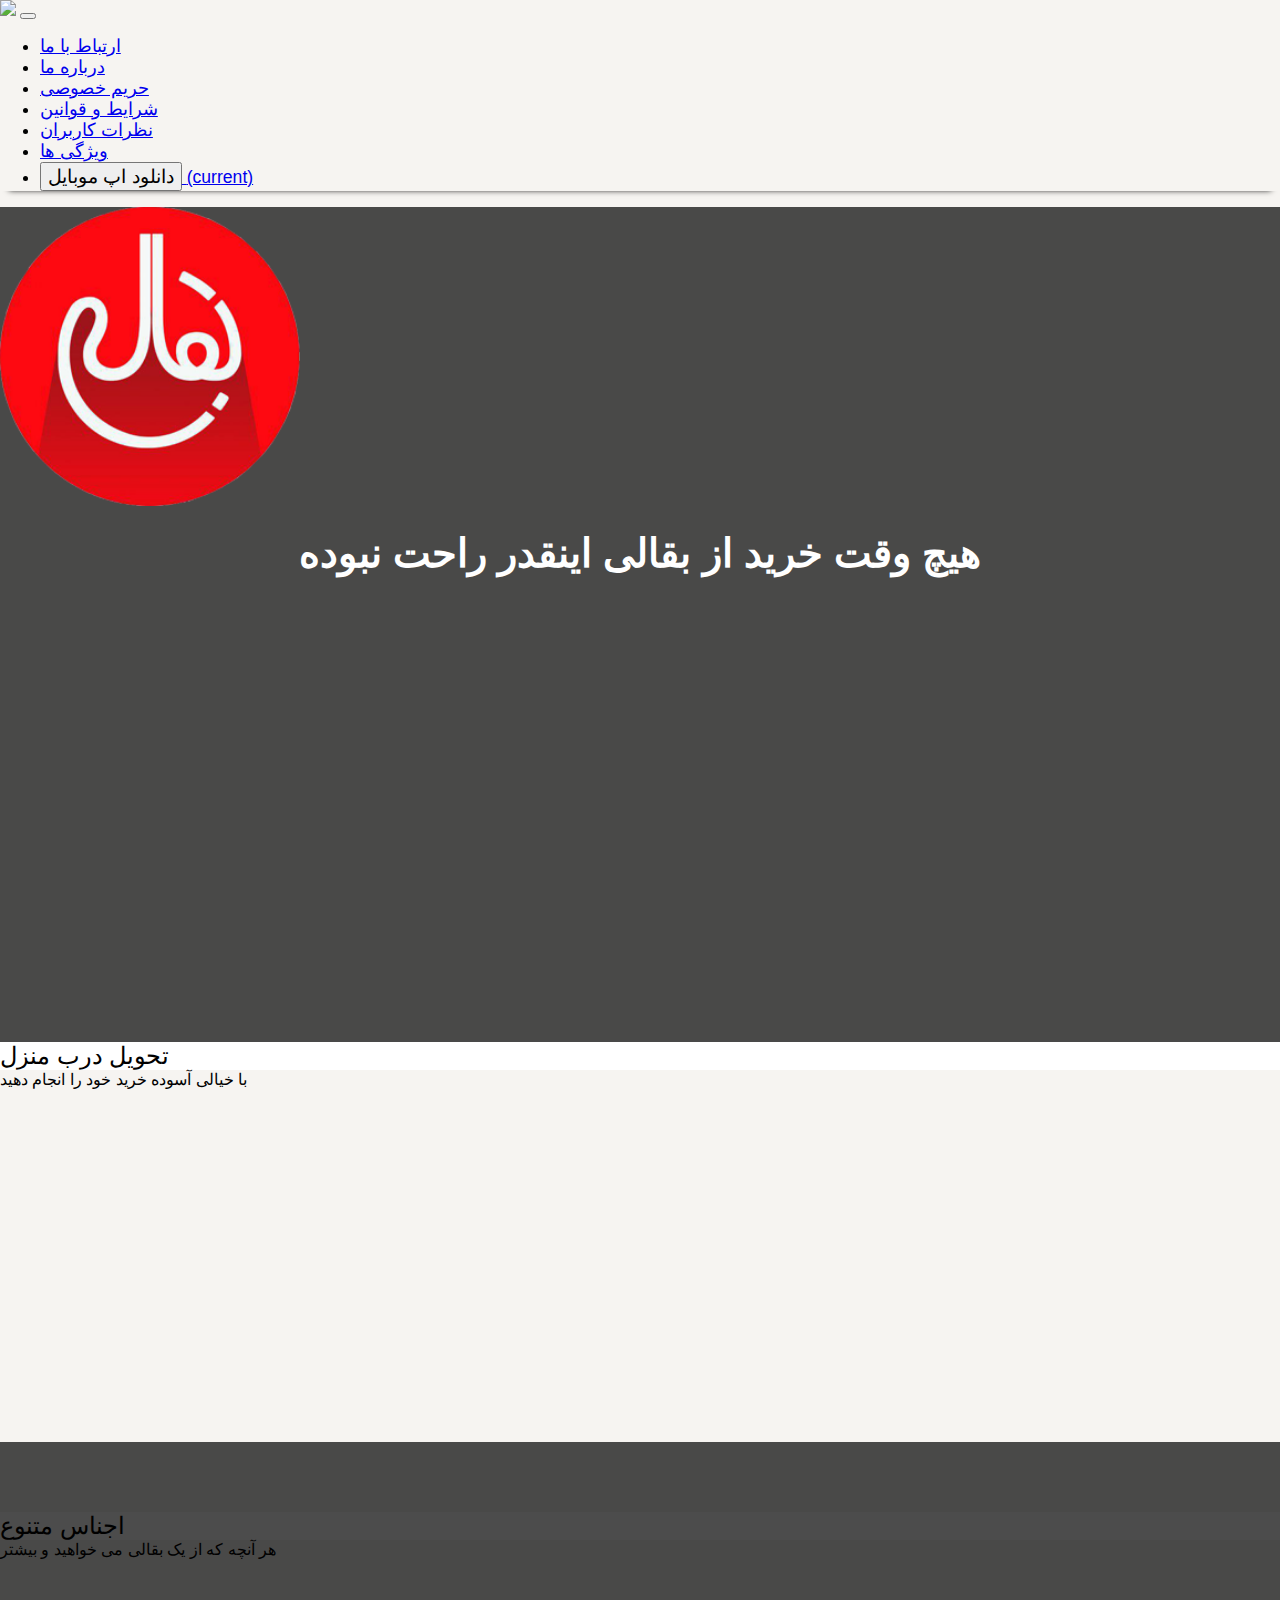
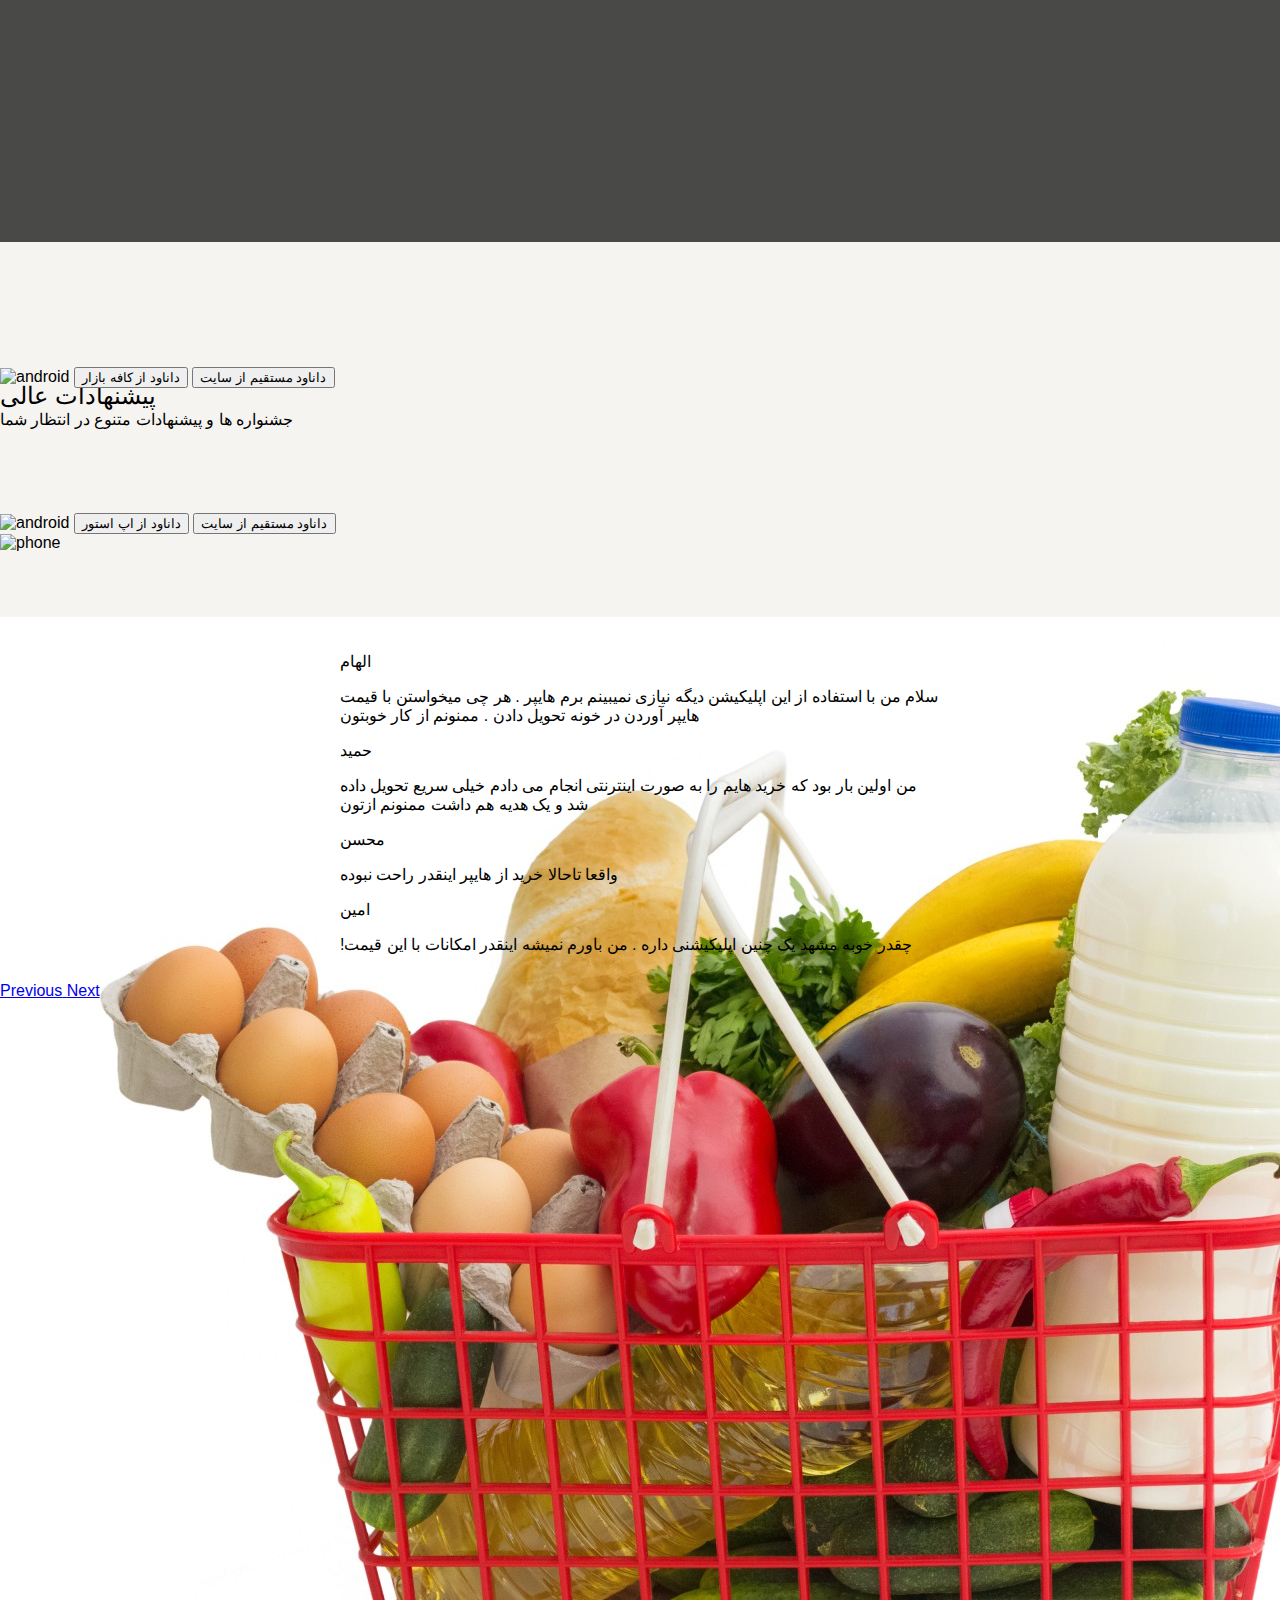
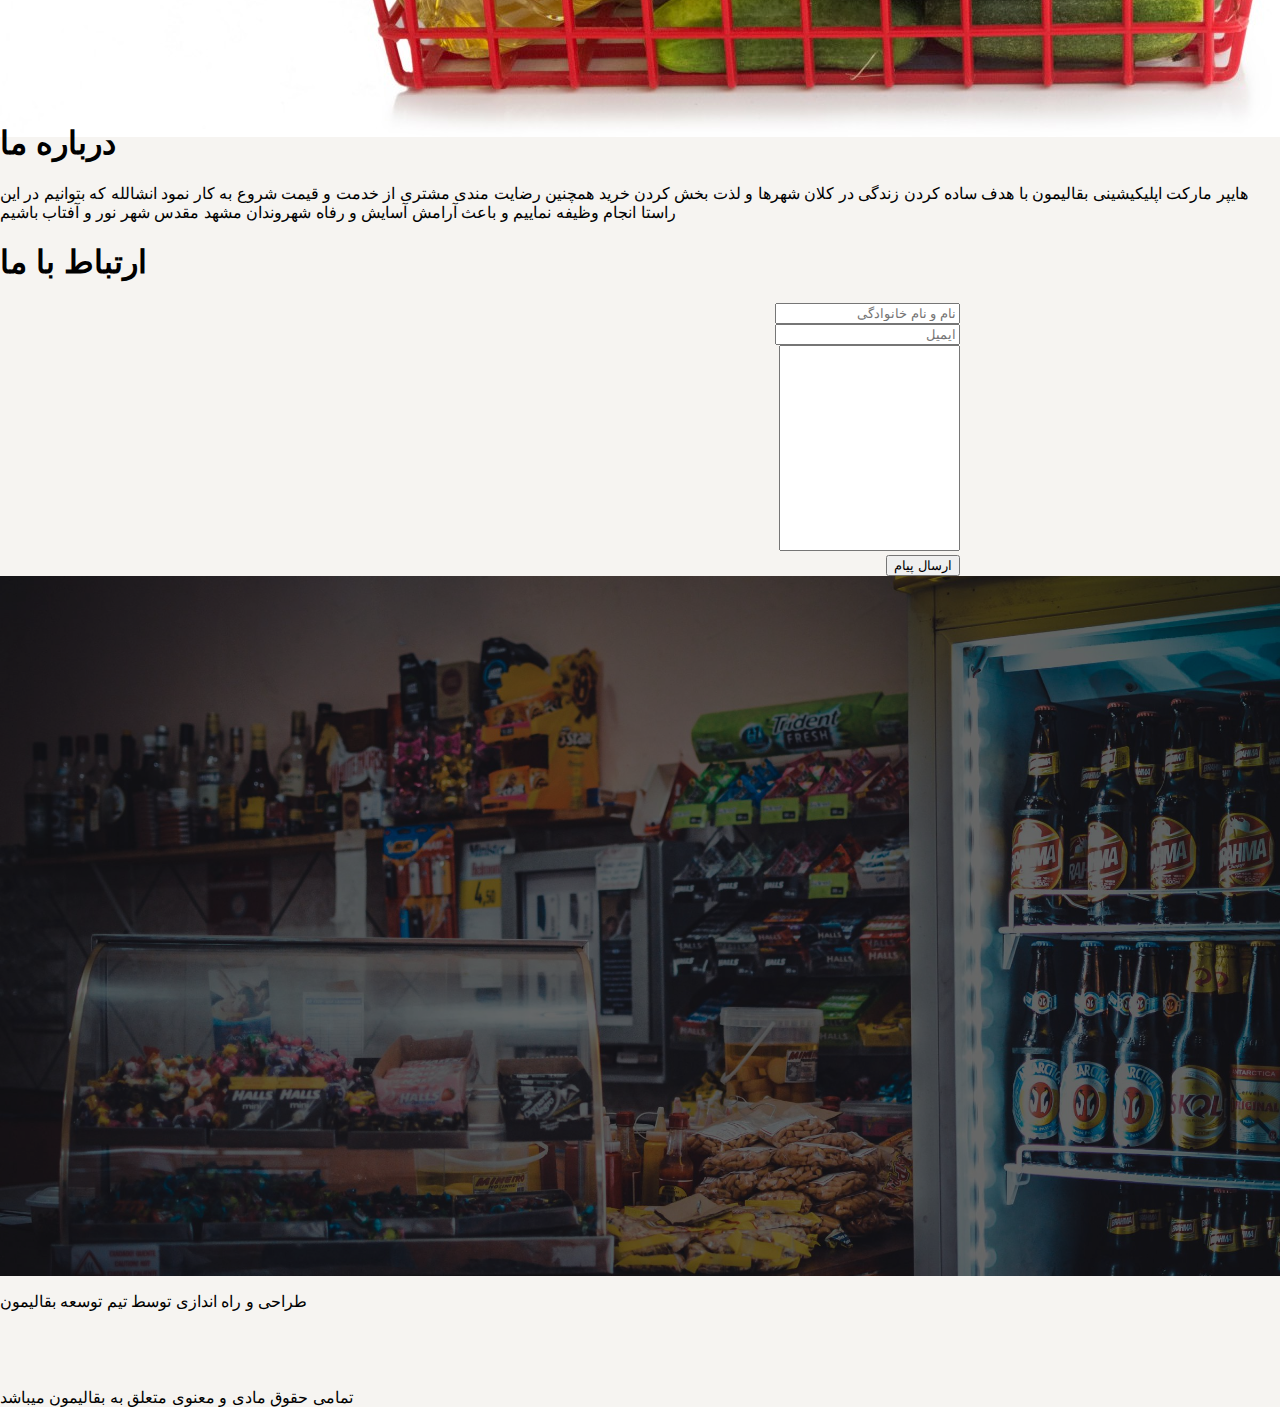
==== index.html @ 501147de "remove amir mohseni moghadam :)" ====
<!doctype html>
<html lang="en">
    <head>
        
        
        
        
        
        <!-- Required meta tags -->
        <meta charset="utf-8">
        <meta name="viewport" content="width=device-width, initial-scale=1, shrink-to-fit=no">



            <!-- Global site tag (gtag.js) - Google Analytics -->
        <script async src="https://www.googletagmanager.com/gtag/js?id=UA-84050407-3"></script>
        <script>
            window.dataLayer = window.dataLayer || [];
            function gtag(){dataLayer.push(arguments);}
            gtag('js', new Date());
    
            gtag('config', 'UA-84050407-3');
        </script>
    
        <meta http-equiv="X-UA-Compatible" content="IE=edge">
        <meta name="description" content="هایپر مارکت اپلیکیشینی بقالیمون با هدف ساده کردن زندگی در شهرهای بزرگ و لذت بخش کردن خرید همچنین رضایت مندی مشتری از خدمت و قیمت های تضمین شده و همراه با پشتیبانی 24 ساعته به تاسیس شده است و مشتری مداری هدف اصلی ماست. هیج وقت خرید از بقالی این قدر آسان نبوده">
    	<meta name="author" content="Amin Saffar">
    	<meta name="keywords" content="فروشگاه موبایلی, خرید آنلاین، سوپر مارکت آنلاین، بقالیمون، بقالی مون" />
    
    
        

    
        <!-- favicon Icon -->
        <!--<link rel="shortcut icon" href="images/favicon.ico" type="image/x-icon">
    	<link rel="icon" href="images/favicon.ico" type="image/x-icon">-->
    	<link rel='shortcut icon' type='image/x-icon' href="img/logo2.png" >

    

    
        <!-- Google Tag Manager -->
        <script>(function(w,d,s,l,i){w[l]=w[l]||[];w[l].push({'gtm.start':
                new Date().getTime(),event:'gtm.js'});var f=d.getElementsByTagName(s)[0],
                j=d.createElement(s),dl=l!='dataLayer'?'&l='+l:'';j.async=true;j.src=
                'https://www.googletagmanager.com/gtm.js?id='+i+dl;f.parentNode.insertBefore(j,f);
            })(window,document,'script','dataLayer','GTM-NK62BQZ');</script>
        <!-- End Google Tag Manager -->
    
    
    



        <!-- Bootstrap CSS -->
        <link rel="stylesheet" href="https://stackpath.bootstrapcdn.com/bootstrap/4.1.0/css/bootstrap.min.css" integrity="sha384-9gVQ4dYFwwWSjIDZnLEWnxCjeSWFphJiwGPXr1jddIhOegiu1FwO5qRGvFXOdJZ4" crossorigin="anonymous">


        <title>بقالیمون | بقالی آنلاین</title>
        <link rel="stylesheet" href="style.css">
        <link rel="stylesheet" href="https://use.fontawesome.com/releases/v5.0.12/css/all.css" integrity="sha384-G0fIWCsCzJIMAVNQPfjH08cyYaUtMwjJwqiRKxxE/rx96Uroj1BtIQ6MLJuheaO9" crossorigin="anonymous">


    </head>

    <body>

        <header>


            <nav class="navbar fixed-top navbar-expand-md navbar-dark bg-dark">
                <a class="navbar-brand w-10 mr-auto pl-2" href="#top"><img src="img/logo-dark.png" id="logo"></a>
                <button class="navbar-toggler" type="button" data-toggle="collapse" data-target="#navbarSupportedContent" aria-controls="navbarSupportedContent" aria-expanded="false" aria-label="Toggle navigation">
                    <span class="navbar-toggler-icon"></span>
                </button>

                <div class="collapse navbar-collapse w-80 d-md-flex justify-content-center" id="navbarSupportedContent">
                    <ul class="navbar-nav">
                        <li class="nav-item mt-2 mx-3 d-flex justify-content-center">
                            <a class="nav-link" href="#section-7">ارتباط با ما</a>
                        </li>
                        <li class="nav-item mt-2 mx-3 d-flex justify-content-center">
                            <a class="nav-link" href="#section-6">درباره ما</a>
                        </li>
                        <li class="nav-item mt-2 mx-3 d-flex justify-content-center">
                            <a class="nav-link" href="privacy">حریم خصوصی</a>
                        </li>
                        <li class="nav-item mt-2 mx-3 d-flex justify-content-center">
                            <a class="nav-link" href="terms">شرایط و قوانین</a>
                        </li>
                        <li class="nav-item mt-2 mx-3 d-flex justify-content-center">
                            <a class="nav-link" href="#section-5">نظرات کاربران</a>
                        </li>
                        <li class="nav-item mt-2 mx-3 d-flex justify-content-center">
                            <a class="nav-link" href="#section-2-anchor">ویژگی ها</a>
                        </li>
                        <li class="nav-item mx-3 active d-flex justify-content-center">
                            <a class="nav-link" href="#section-4">
                                <button type="button" class="nav-item btn btn-outline-light">
                                    دانلود اپ موبایل
                                </button>
                                <span class="sr-only">(current)</span></a>
                        </li>





                    </ul>
                </div>
                <div class="w-10"></div>
            </nav>

        </header>


        <section id="section-1">
            <div class="row overlay-row-dark justify-content-center">
                <div class="col-sm-2">
                </div>

                <div class="col-sm-8 text-center h-50 my-auto">
                    <img src="img/logo2.png" id="logo2">
                    <h2 id="banner-text">هیچ وقت خرید از بقالی اینقدر راحت نبوده</h2>
                </div>

                <div class="col-sm-2">
                </div>
            </div>
        </section>

        <section id="section-2">
           <a class="anchor" id="section-2-anchor"></a>
            <div class="container">
                <div class="row">
                    <div class="col-md-4">
                        <div class="card no-border no-border-radius">
                            <div class="card-header card-header-font text-center no-border bg-white mt-5">
                                تحویل درب منزل
                            </div>
                            <div class="card-body text-center px-5 mt-2">
                                با خیالی آسوده خرید خود را انجام دهید
                            </div>
                        </div>
                    </div>

                    <div class="col-md-4">
                        <div class="card no-border no-border-radius"  id="card-grocerybag">
                            <img src="img/grocerybag.jpg" alt="" class="img-fluid">
                        </div>
                    </div>

                    <div class="col-md-4">
                        <div class="card no-border no-border-radius">
                            <div class="card-header card-header-font text-center no-border bg-white mt-5">
                                اجناس متنوع
                            </div>
                            <div class="card-body text-center px-5 mt-2">
                                هر آنچه که از یک بقالی می خواهید و بیشتر
                            </div>
                        </div>
                    </div>
                </div>

                <div class="row">
                    <div class="col-md-4">
                        <div class="card no-border no-border-radius"  id="card-groceries">
                            <img src="img/groceries.jpg" alt="" class="img-fluid">
                        </div>
                    </div>

                    <div class="col-md-4">
                        <div class="card no-border no-border-radius">
                            <div class="card-header card-header-font text-center no-border bg-white mt-5">
                                پیشنهادات عالی
                            </div>
                            <div class="card-body text-center px-5 mt-2">
                                جشنواره ها و پیشنهادات متنوع در انتظار شما
                            </div>
                        </div>
                    </div>

                    <div class="col-md-4">
                        <div class="card no-border no-border-radius"  id="card-grocerybas">
                            <img src="img/grocerybas.jpg" alt="" class="img-fluid">
                        </div>
                    </div>
                </div>
            </div>
        </section>


        <section id="section-3" class="d-none d-md-block">
            <div class="row overlay-row-dark">
            </div>
        </section>

        <section id="section-4">
            <div class="container">
                <div class="row">
                    <div class="col-md-6">
                        <div class="row">
                            <div class="col-sm-6 text-center download-box">
                                <img src="img/android.png" alt="android" id="android">
                                <button class="btn btn-primary d-block w-100 mx-auto mt-4 disabled">داناود از کافه بازار</button>
                                <button onclick=" window.open('https://baghalimoon.com/App/baghalimoon.apk');"  class="btn btn-primary d-block w-100 mx-auto mt-1">داناود مستقیم از سایت</button>
                            </div>
                            <div class="col-sm-6 text-center download-box">
                                <div>
                                    <img src="img/apple.png" alt="android" id="apple">
                                    <button class="btn btn-primary d-block w-100 mx-auto mt-4 disabled">داناود از اپ استور</button>
                                    <button  class="btn btn-primary d-block w-100 mx-auto mt-1 disabled">داناود مستقیم از سایت</button>
                                </div>
                            </div>
                        </div>
                    </div>
                    <div class="col-md-6 p-5 text-center d-none d-md-block">
                        <img src="img/phone.png" alt="phone" id="phone" class="img-fluid">
                    </div>
                </div>
            </div>
        </section>


        <section id="section-5">
            <div class="container">
                <div class="filler"></div>
                <div id="carouselExampleControls" class="carousel slide" data-ride="carousel">
                    <div class="carousel-inner">
                        <div class="carousel-item text-center active">
                            <span class="h3 d-block">الهام</span>
                            <p class="mt-4">
                                سلام من با استفاده از این اپلیکیشن دیگه نیازی نمیبینم برم هایپر . هر چی میخواستن با قیمت هایپر آوردن در خونه تحویل دادن ‌. ممنونم از کار خوبتون
                            </p>
                        </div>
                        <div class="carousel-item text-center">
                            <span class="h3 d-block">حمید</span>
                            <p class="mt-4">
                                من اولین بار بود که خرید هایم را به صورت اینترنتی انجام می دادم خیلی سریع تحویل داده شد و یک هدیه هم داشت ممنونم ازتون
                            </p>
                        </div>
                        <div class="carousel-item text-center">
                            <span class="h3 d-block">محسن</span>
                            <p class="mt-4">
                                واقعا تاحالا خرید از هایپر اینقدر راحت نبوده
                            </p>
                        </div>
                        <div class="carousel-item text-center">
                            <span class="h3 d-block">امین</span>
                            <p class="mt-4">
                                !چقدر خوبه مشهد یک چنین اپلیکیشنی داره . من باورم نمیشه اینقدر امکانات با این قیمت
                            </p>
                        </div>
                    </div>
                    <a class="carousel-control-prev" href="#carouselExampleControls" role="button" data-slide="prev">
                        <i class="fas fa-caret-left" style="color: black; font-size: 1.8em"></i>
                        <span class="sr-only">Previous</span>
                    </a>
                    <a class="carousel-control-next" href="#carouselExampleControls" role="button" data-slide="next">
                        <i class="fas fa-caret-right" style="color: black; font-size: 1.8em"></i>
                        <span class="sr-only">Next</span>
                    </a>
                </div>
            </div>
        </section>

        <section id="section-6">

            <div class="row align-items-center ">
                <div class="col-md-6 img">
                    <div class="overlay-row-dark-2"></div>
                </div>
                <div class="col-md-6 text-center">
                    <h1 class="display-4 mt-5">درباره ما</h1>
                    <p class="p-5">
                        هایپر مارکت اپلیکیشینی بقالیمون با هدف ساده کردن زندگی در کلان شهرها و لذت بخش کردن خرید همچنین رضایت مندی مشتری از خدمت و قیمت شروع به کار نمود انشالله که بتوانیم در این راستا انجام وظیفه نماییم و باعث آرامش آسایش و رفاه شهروندان مشهد مقدس شهر نور و آفتاب باشیم
                    </p>
                </div>
            </div>

        </section>

        <section id="section-7">

            <div class="row align-items-center">
                <div class="col-md-6 text-center">
                    <h1 class="display-4 my-5">ارتباط با ما</h1>
                    <form class="mx-auto mb-4">
                        <div class="form-group">
                            <input type="text" class="form-control" id="name" placeholder="نام و نام خانوادگی">
                        </div>
                        <div class="form-group">
                            <input type="email" class="form-control" id="email" placeholder="ایمیل">
                        </div>
                        <div class="form-group">
                            <textarea type="text" class="form-control" id="message">
                            </textarea>
                        </div>
                        <button type="submit" class="btn btn-primary">ارسال پیام</button>
                    </form>
                </div>
                <div class="col-md-6 img">
                    <div class="overlay-row-dark-2"></div>
                </div>
            </div>

        </section>

        <footer class="bg-dark">
            <div class="container text-white py-4">
                <div class="row">
                    <div class="col-md-4 text-center d-flex">
                        <p class="align-self-center mx-auto"> طراحی و راه اندازی توسط تیم توسعه بقالیمون
                        </p>
                    </div>
                    <div class="col-md-4 text-center">
                        <a href="" class="social">
                            <i class="fab fa-instagram"></i>
                        </a>
                        <a href="https://t.me/baghalimoon" class="social">
                            <i class="fab fa-telegram"></i>
                        </a>
                        <a href="" class="social">
                            <i class="fab fa-facebook"></i>
                        </a>
                        <a href="" class="social">
                            <i class="fab fa-google-plus"></i>
                        </a>
                    </div>
                    <div class="col-md-4 text-center d-flex">
                        <p class="align-self-center mx-auto">تمامی حقوق مادی و معنوی متعلق به بقالیمون میباشد</p>
                    </div>
                </div>
                <div class="row mt-3">
                   <div class="col text-center">
                       <script src="https://www.zarinpal.com/webservice/TrustCode" type="text/javascript"></script>
                   </div>
                    
                </div>
                
            </div>
        </footer>

        <!-- Optional JavaScript -->
        <!-- jQuery first, then Popper.js, then Bootstrap JS -->
        <script src="https://code.jquery.com/jquery-3.3.1.slim.min.js" integrity="sha384-q8i/X+965DzO0rT7abK41JStQIAqVgRVzpbzo5smXKp4YfRvH+8abtTE1Pi6jizo" crossorigin="anonymous"></script>
        <script src="https://cdnjs.cloudflare.com/ajax/libs/popper.js/1.14.0/umd/popper.min.js" integrity="sha384-cs/chFZiN24E4KMATLdqdvsezGxaGsi4hLGOzlXwp5UZB1LY//20VyM2taTB4QvJ" crossorigin="anonymous"></script>
        <script src="https://stackpath.bootstrapcdn.com/bootstrap/4.1.0/js/bootstrap.min.js" integrity="sha384-uefMccjFJAIv6A+rW+L4AHf99KvxDjWSu1z9VI8SKNVmz4sk7buKt/6v9KI65qnm" crossorigin="anonymous"></script>
        <script src="https://ajax.googleapis.com/ajax/libs/jquery/3.3.1/jquery.min.js"></script>
                
        <script>

        $(document).ready(function(){
            
          $("a").on('click', function(event) {
        
            if (this.hash !== "") {
              // Prevent default anchor click behavior
              event.preventDefault();
        
              var hash = this.hash;
        

              $('html, body').animate({
                scrollTop: $(hash).offset().top
              }, 900, function(){
           
                window.location.hash = hash;
              });
            } 
          });
        });
        </script>
        <!-- Chatra {literal} -->
<script>
    (function(d, w, c) {
        w.ChatraID = 'zdPS32WmejZPvmESv';
        var s = d.createElement('script');
        w[c] = w[c] || function() {
            (w[c].q = w[c].q || []).push(arguments);
        };
        s.async = true;
        s.src = 'https://call.chatra.io/chatra.js';
        if (d.head) d.head.appendChild(s);
    })(document, window, 'Chatra');
</script>
<!-- /Chatra {/literal} -->
    </body>
</html>
---- style.css ----
@font-face {
    font-family: "Mj_Dinar";
    src: url("fonts/Mj_Dinar One Light.ttf");
}

body {
    font-family: Mj_Dinar, sans-serif;
    background-color: #f6f4f1;
}

a:hover {
    text-decoration: none;
}

#logo {
    width: 40px;
}

#logo2 {
    width: 300px;
}

#banner-text {
    color: white;
    text-align: center;
    font-size: 2.5em;
    margin-top: 0.5em;
}

.nav-item {
    font-size: 1.1em;
}

#section-1 {
    height: 900px;
    background-image: url("img/supermarket.jpg");
    background-size: cover;
    background-position: center;
    background-attachment: fixed;
    background-position: center;
    background-repeat: no-repeat;
    background-size: cover;
}

#section-2 {
    height: 400px;
    background-color: #f6f4f1;
}


#section-3 {
    height: 400px;
    background-image: url("img/bg-sec-1-fridge.jpg");
    background-size: cover;
    background-position: center;
    background-attachment: fixed;
    background-position: center;
    background-repeat: no-repeat;
    background-size: cover;
}

#section-4 {
    background-color: #f6f4f1;
}

#section-5 {
    background-color: #f6f4f1;
}

.overlay-row-dark {
    background-color: rgba(0, 0, 0, 0.7);
    height: 100%;
}

.navbar {
    -webkit-box-shadow: 0 8px 6px -6px #000;
    -moz-box-shadow: 0 8px 6px -6px #000;
    box-shadow: 0 8px 6px -9px #000;

    /* the rest of your styling */
}

.no-border {
    border: none;
}

.no-border-radius {
    border-radius: 0;
}

.bg-white {
    background-color: white;
}

.card-header-font {
    font-size: 1.5em;
}

#section-2 .card {
    min-height: 300px;
    margin-top: -65px;
}

#section-2 .col-md-4 {
    padding: 0;
}

#apple {
    height: 100px;
}

#android {
    height: 100px;
}

.download-box {
    padding-top: 125px;
}

#section-5 {
    min-height: 350px;
}

#section-5 .filler {
    min-height: 100px;
}

#section-5 .slide{
    min-height: 150px;
}

#section-6 {
    min-height: 400px;
}

#section-6 .img {
    min-height: 700px;
    background-image: url("img/people-eating-junk-food.jpg");
    background-size: cover;
    padding: 0;
}

#section-7 {
    min-height: 400px;
}

#section-7 .img {
    min-height: 700px;
    background-image: url("img/contact-pic.jpg");
    background-size: cover;
    padding: 0;
}

#section-7 form {
    width: 75%;
    direction:RTL;
}

#section-7 form textarea {
    resize: none;
    height: 200px;
}

.social {
    margin: 0 10px;
    color: white;
    font-size: 2.5em;
}

.social:hover {
    color: darkturquoise;
}


@media (max-width: 768px) {
    #section-2 .card {
        margin-top: 0px;
    }

    #section-2 {
        height: auto;
        background: white;
    }
}

.overlay-row-dark-2 {
    background-color: rgba(0, 0, 0, 0.58);
    min-height: 700px;
}

.carousel-item {
    width: 600px;
    margin: 0 auto;
}

html, body {
  height: 100%;
  margin: 0;
}

#privacy {
    min-height: 100%;
    margin-top: 100px;
}

.anchor {
    display: block;
    position: relative;
    top: -200px;
    visibility: hidden;
}

@media (max-width: 768px) {
    .carousel-item {
        width: 300px;
    }
}

@media (max-width: 1050px) and (min-width: 920px){
    .nav-link {
        font-size: 0.8em;
    }
}

@media (max-width: 920px) and (min-width: 768px){
    .nav-link {
        font-size: 0.7em;
    }
}
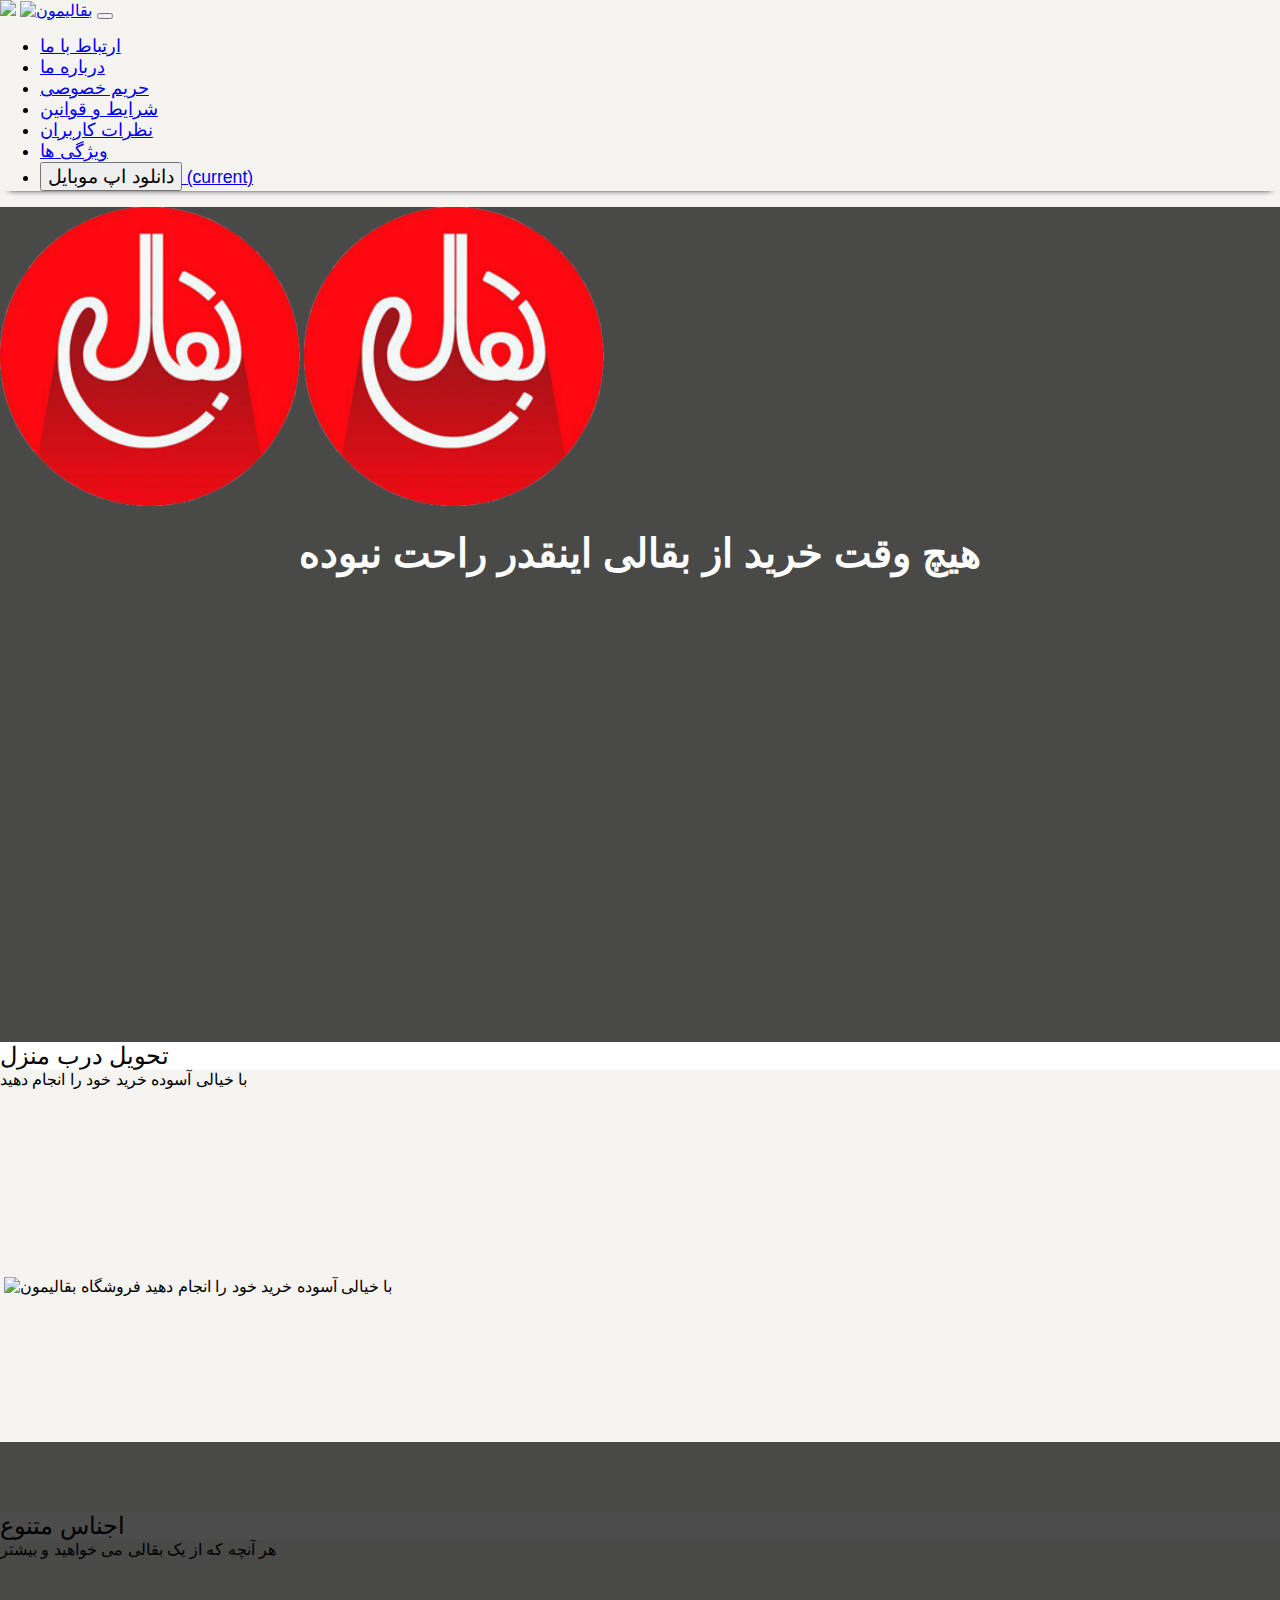
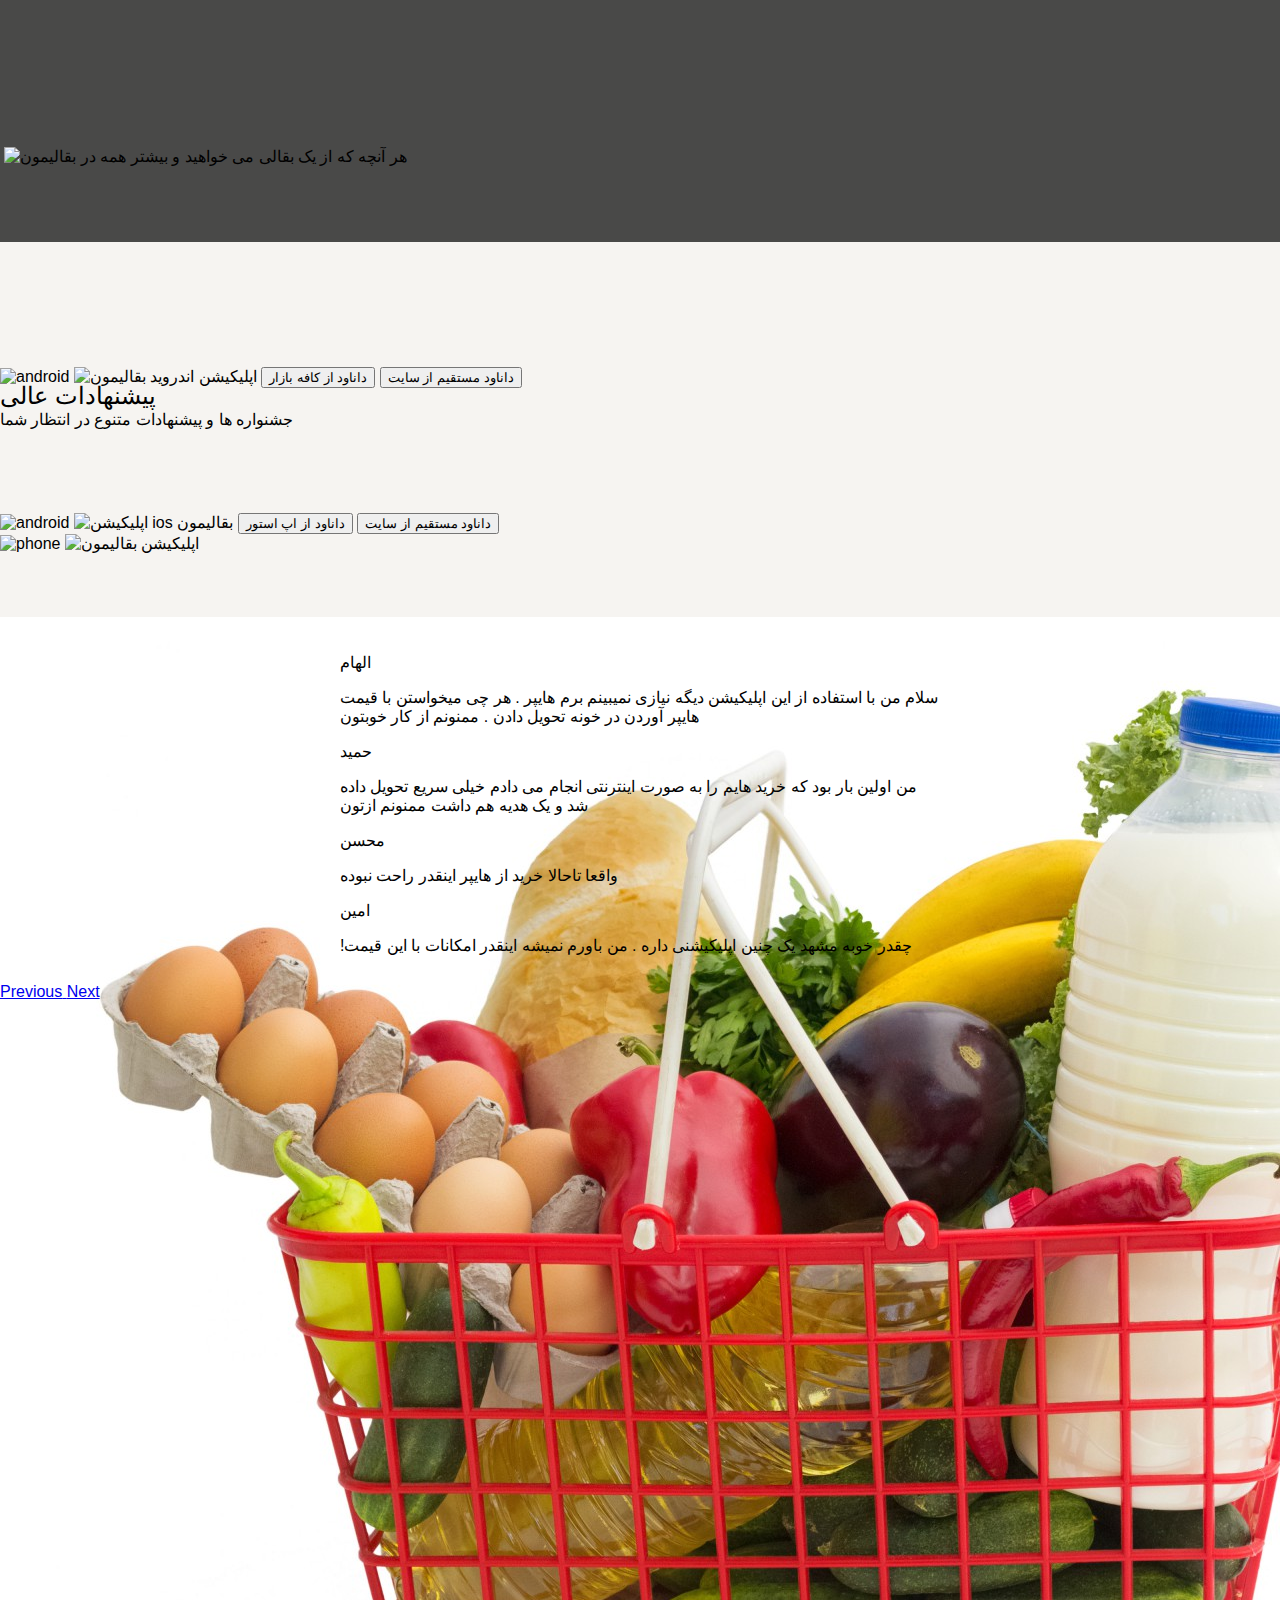
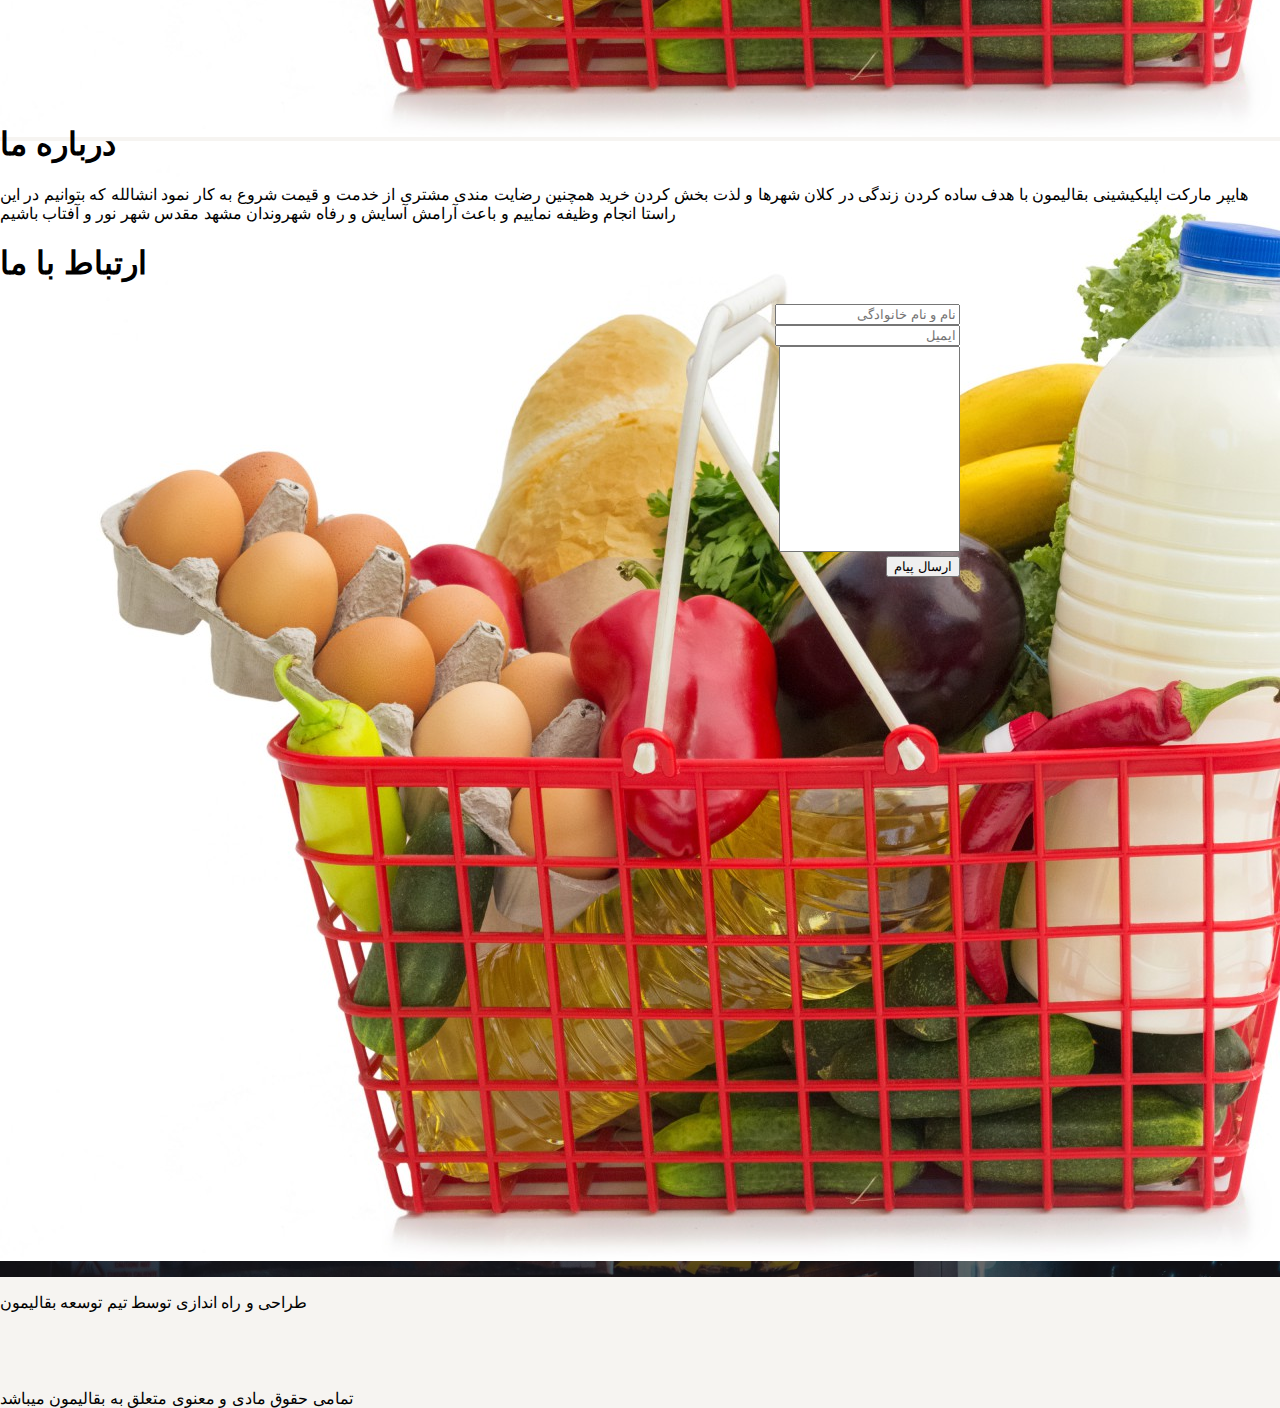
==== commit 18798731: "*Adding alt tags *instagram link added" ====
--- a/index.html
+++ b/index.html
@@ -1,54 +1,54 @@
 <!doctype html>
 <html lang="en">
     <head>
-        
-        
-        
-        
-        
+
+
+
+
+
         <!-- Required meta tags -->
         <meta charset="utf-8">
         <meta name="viewport" content="width=device-width, initial-scale=1, shrink-to-fit=no">
 
 
 
-            <!-- Global site tag (gtag.js) - Google Analytics -->
+        <!-- Global site tag (gtag.js) - Google Analytics -->
         <script async src="https://www.googletagmanager.com/gtag/js?id=UA-84050407-3"></script>
         <script>
             window.dataLayer = window.dataLayer || [];
             function gtag(){dataLayer.push(arguments);}
             gtag('js', new Date());
-    
+
             gtag('config', 'UA-84050407-3');
         </script>
-    
+
         <meta http-equiv="X-UA-Compatible" content="IE=edge">
         <meta name="description" content="هایپر مارکت اپلیکیشینی بقالیمون با هدف ساده کردن زندگی در شهرهای بزرگ و لذت بخش کردن خرید همچنین رضایت مندی مشتری از خدمت و قیمت های تضمین شده و همراه با پشتیبانی 24 ساعته به تاسیس شده است و مشتری مداری هدف اصلی ماست. هیج وقت خرید از بقالی این قدر آسان نبوده">
-    	<meta name="author" content="Amin Saffar">
-    	<meta name="keywords" content="فروشگاه موبایلی, خرید آنلاین، سوپر مارکت آنلاین، بقالیمون، بقالی مون" />
-    
-    
-        
-
-    
+        <meta name="author" content="Amin Saffar">
+        <meta name="keywords" content="فروشگاه موبایلی, خرید آنلاین، سوپر مارکت آنلاین، بقالیمون، بقالی مون" />
+
+
+
+
+
         <!-- favicon Icon -->
         <!--<link rel="shortcut icon" href="images/favicon.ico" type="image/x-icon">
-    	<link rel="icon" href="images/favicon.ico" type="image/x-icon">-->
-    	<link rel='shortcut icon' type='image/x-icon' href="img/logo2.png" >
-
-    
-
-    
+<link rel="icon" href="images/favicon.ico" type="image/x-icon">-->
+        <link rel='shortcut icon' type='image/x-icon' href="img/logo2.png" >
+
+
+
+
         <!-- Google Tag Manager -->
         <script>(function(w,d,s,l,i){w[l]=w[l]||[];w[l].push({'gtm.start':
-                new Date().getTime(),event:'gtm.js'});var f=d.getElementsByTagName(s)[0],
+                                                              new Date().getTime(),event:'gtm.js'});var f=d.getElementsByTagName(s)[0],
                 j=d.createElement(s),dl=l!='dataLayer'?'&l='+l:'';j.async=true;j.src=
-                'https://www.googletagmanager.com/gtm.js?id='+i+dl;f.parentNode.insertBefore(j,f);
-            })(window,document,'script','dataLayer','GTM-NK62BQZ');</script>
+                    'https://www.googletagmanager.com/gtm.js?id='+i+dl;f.parentNode.insertBefore(j,f);
+                                    })(window,document,'script','dataLayer','GTM-NK62BQZ');</script>
         <!-- End Google Tag Manager -->
-    
-    
-    
+
+
+
 
 
 
@@ -70,6 +70,7 @@
 
             <nav class="navbar fixed-top navbar-expand-md navbar-dark bg-dark">
                 <a class="navbar-brand w-10 mr-auto pl-2" href="#top"><img src="img/logo-dark.png" id="logo"></a>
+                <a class="navbar-brand w-10 mr-auto pl-2" href="#top"><img src="img/logo-dark.png" id="logo" alt="بقالیمون"></a>
                 <button class="navbar-toggler" type="button" data-toggle="collapse" data-target="#navbarSupportedContent" aria-controls="navbarSupportedContent" aria-expanded="false" aria-label="Toggle navigation">
                     <span class="navbar-toggler-icon"></span>
                 </button>
@@ -121,6 +122,7 @@
 
                 <div class="col-sm-8 text-center h-50 my-auto">
                     <img src="img/logo2.png" id="logo2">
+                    <img src="img/logo2.png" id="logo2" alt="فروشگاه بقالیمون">
                     <h2 id="banner-text">هیچ وقت خرید از بقالی اینقدر راحت نبوده</h2>
                 </div>
 
@@ -130,7 +132,7 @@
         </section>
 
         <section id="section-2">
-           <a class="anchor" id="section-2-anchor"></a>
+            <a class="anchor" id="section-2-anchor"></a>
             <div class="container">
                 <div class="row">
                     <div class="col-md-4">
@@ -147,6 +149,7 @@
                     <div class="col-md-4">
                         <div class="card no-border no-border-radius"  id="card-grocerybag">
                             <img src="img/grocerybag.jpg" alt="" class="img-fluid">
+                            <img src="img/grocerybag.jpg" alt="با خیالی آسوده خرید خود را انجام دهید فروشگاه بقالیمون" class="img-fluid">
                         </div>
                     </div>
 
@@ -166,6 +169,7 @@
                     <div class="col-md-4">
                         <div class="card no-border no-border-radius"  id="card-groceries">
                             <img src="img/groceries.jpg" alt="" class="img-fluid">
+                            <img src="img/groceries.jpg" alt="هر آنچه که از یک بقالی می خواهید و بیشتر همه در بقالیمون " class="img-fluid">
                         </div>
                     </div>
 
@@ -183,6 +187,7 @@
                     <div class="col-md-4">
                         <div class="card no-border no-border-radius"  id="card-grocerybas">
                             <img src="img/grocerybas.jpg" alt="" class="img-fluid">
+                            <img src="img/grocerybas.jpg" alt="جشنواره ها و پیشنهادات متنوع در بقالیمون" class="img-fluid">
                         </div>
                     </div>
                 </div>
@@ -202,12 +207,14 @@
                         <div class="row">
                             <div class="col-sm-6 text-center download-box">
                                 <img src="img/android.png" alt="android" id="android">
+                                <img src="img/android.png" alt="اپلیکیشن اندروید بقالیمون" id="android">
                                 <button class="btn btn-primary d-block w-100 mx-auto mt-4 disabled">داناود از کافه بازار</button>
                                 <button onclick=" window.open('https://baghalimoon.com/App/baghalimoon.apk');"  class="btn btn-primary d-block w-100 mx-auto mt-1">داناود مستقیم از سایت</button>
                             </div>
                             <div class="col-sm-6 text-center download-box">
                                 <div>
                                     <img src="img/apple.png" alt="android" id="apple">
+                                    <img src="img/apple.png" alt="اپلیکیشن ios بقالیمون" id="apple">
                                     <button class="btn btn-primary d-block w-100 mx-auto mt-4 disabled">داناود از اپ استور</button>
                                     <button  class="btn btn-primary d-block w-100 mx-auto mt-1 disabled">داناود مستقیم از سایت</button>
                                 </div>
@@ -216,6 +223,7 @@
                     </div>
                     <div class="col-md-6 p-5 text-center d-none d-md-block">
                         <img src="img/phone.png" alt="phone" id="phone" class="img-fluid">
+                        <img src="img/phone.png" alt="اپلیکیشن بقالیمون" id="phone" class="img-fluid">
                     </div>
                 </div>
             </div>
@@ -285,18 +293,19 @@
             <div class="row align-items-center">
                 <div class="col-md-6 text-center">
                     <h1 class="display-4 my-5">ارتباط با ما</h1>
-                    <form class="mx-auto mb-4">
+                    <form class="mx-auto mb-4" method="post" id="emailform" name="myemailform" action="https://baghalimoon.com/emailformcontroller.php" >
+
                         <div class="form-group">
-                            <input type="text" class="form-control" id="name" placeholder="نام و نام خانوادگی">
+                            <input type="text" class="form-control"  name="name" id="name" placeholder="نام و نام خانوادگی">
                         </div>
                         <div class="form-group">
-                            <input type="email" class="form-control" id="email" placeholder="ایمیل">
+                            <input type="email" class="form-control"  name="email" id="email" placeholder="ایمیل">
                         </div>
                         <div class="form-group">
-                            <textarea type="text" class="form-control" id="message">
+                            <textarea type="text" class="form-control"  name="message" id="message">
                             </textarea>
                         </div>
-                        <button type="submit" class="btn btn-primary">ارسال پیام</button>
+                        <button type="submit" value="Send Form" class="btn btn-primary">ارسال پیام</button>
                     </form>
                 </div>
                 <div class="col-md-6 img">
@@ -315,6 +324,7 @@
                     </div>
                     <div class="col-md-4 text-center">
                         <a href="" class="social">
+                        <a href="https://www.instagram.com/baghalimoon" class="social">
                             <i class="fab fa-instagram"></i>
                         </a>
                         <a href="https://t.me/baghalimoon" class="social">
@@ -332,12 +342,12 @@
                     </div>
                 </div>
                 <div class="row mt-3">
-                   <div class="col text-center">
-                       <script src="https://www.zarinpal.com/webservice/TrustCode" type="text/javascript"></script>
-                   </div>
-                    
-                </div>
-                
+                    <div class="col text-center">
+                        <script src="https://www.zarinpal.com/webservice/TrustCode" type="text/javascript"></script>
+                    </div>
+
+                </div>
+
             </div>
         </footer>
 
@@ -347,43 +357,69 @@
         <script src="https://cdnjs.cloudflare.com/ajax/libs/popper.js/1.14.0/umd/popper.min.js" integrity="sha384-cs/chFZiN24E4KMATLdqdvsezGxaGsi4hLGOzlXwp5UZB1LY//20VyM2taTB4QvJ" crossorigin="anonymous"></script>
         <script src="https://stackpath.bootstrapcdn.com/bootstrap/4.1.0/js/bootstrap.min.js" integrity="sha384-uefMccjFJAIv6A+rW+L4AHf99KvxDjWSu1z9VI8SKNVmz4sk7buKt/6v9KI65qnm" crossorigin="anonymous"></script>
         <script src="https://ajax.googleapis.com/ajax/libs/jquery/3.3.1/jquery.min.js"></script>
-                
+
         <script>
 
-        $(document).ready(function(){
-            
-          $("a").on('click', function(event) {
-        
-            if (this.hash !== "") {
-              // Prevent default anchor click behavior
-              event.preventDefault();
-        
-              var hash = this.hash;
-        
-
-              $('html, body').animate({
-                scrollTop: $(hash).offset().top
-              }, 900, function(){
-           
-                window.location.hash = hash;
-              });
-            } 
-          });
-        });
+            $(document).ready(function(){
+
+                $(".nav-link").on('click', function(event) {
+
+                    if (this.hash !== "") {
+                        // Prevent default anchor click behavior
+                        event.preventDefault();
+
+                        var hash = this.hash;
+
+
+                        $('html, body').animate({
+                            scrollTop: $(hash).offset().top
+                        }, 900, function(){
+
+                            window.location.hash = hash;
+                        });
+                    } 
+                });
+            });
+			
+
+			
         </script>
+		
+		
+		<script>
+			$("#emailform").submit(function(e) {
+
+				var url = "https://baghalimoon.com/emailformcontroller.php"; 
+
+				$.ajax({
+					   type: "POST",
+					   url: url,
+					   data: $("#emailform").serialize(), 
+					   success: function(data)
+					   {
+						   alert(data); 
+					   }
+					 });
+
+				e.preventDefault(); 
+			});
+		
+		</script>
+		
+		
         <!-- Chatra {literal} -->
-<script>
-    (function(d, w, c) {
-        w.ChatraID = 'zdPS32WmejZPvmESv';
-        var s = d.createElement('script');
-        w[c] = w[c] || function() {
-            (w[c].q = w[c].q || []).push(arguments);
-        };
-        s.async = true;
-        s.src = 'https://call.chatra.io/chatra.js';
-        if (d.head) d.head.appendChild(s);
-    })(document, window, 'Chatra');
-</script>
-<!-- /Chatra {/literal} -->
+        <script>
+            (function(d, w, c) {
+                w.ChatraID = 'zdPS32WmejZPvmESv';
+                var s = d.createElement('script');
+                w[c] = w[c] || function() {
+                    (w[c].q = w[c].q || []).push(arguments);
+                };
+                s.async = true;
+                s.src = 'https://call.chatra.io/chatra.js';
+                if (d.head) d.head.appendChild(s);
+            })(document, window, 'Chatra');
+        </script>
+        <!-- /Chatra {/literal} -->
     </body>
 </html>
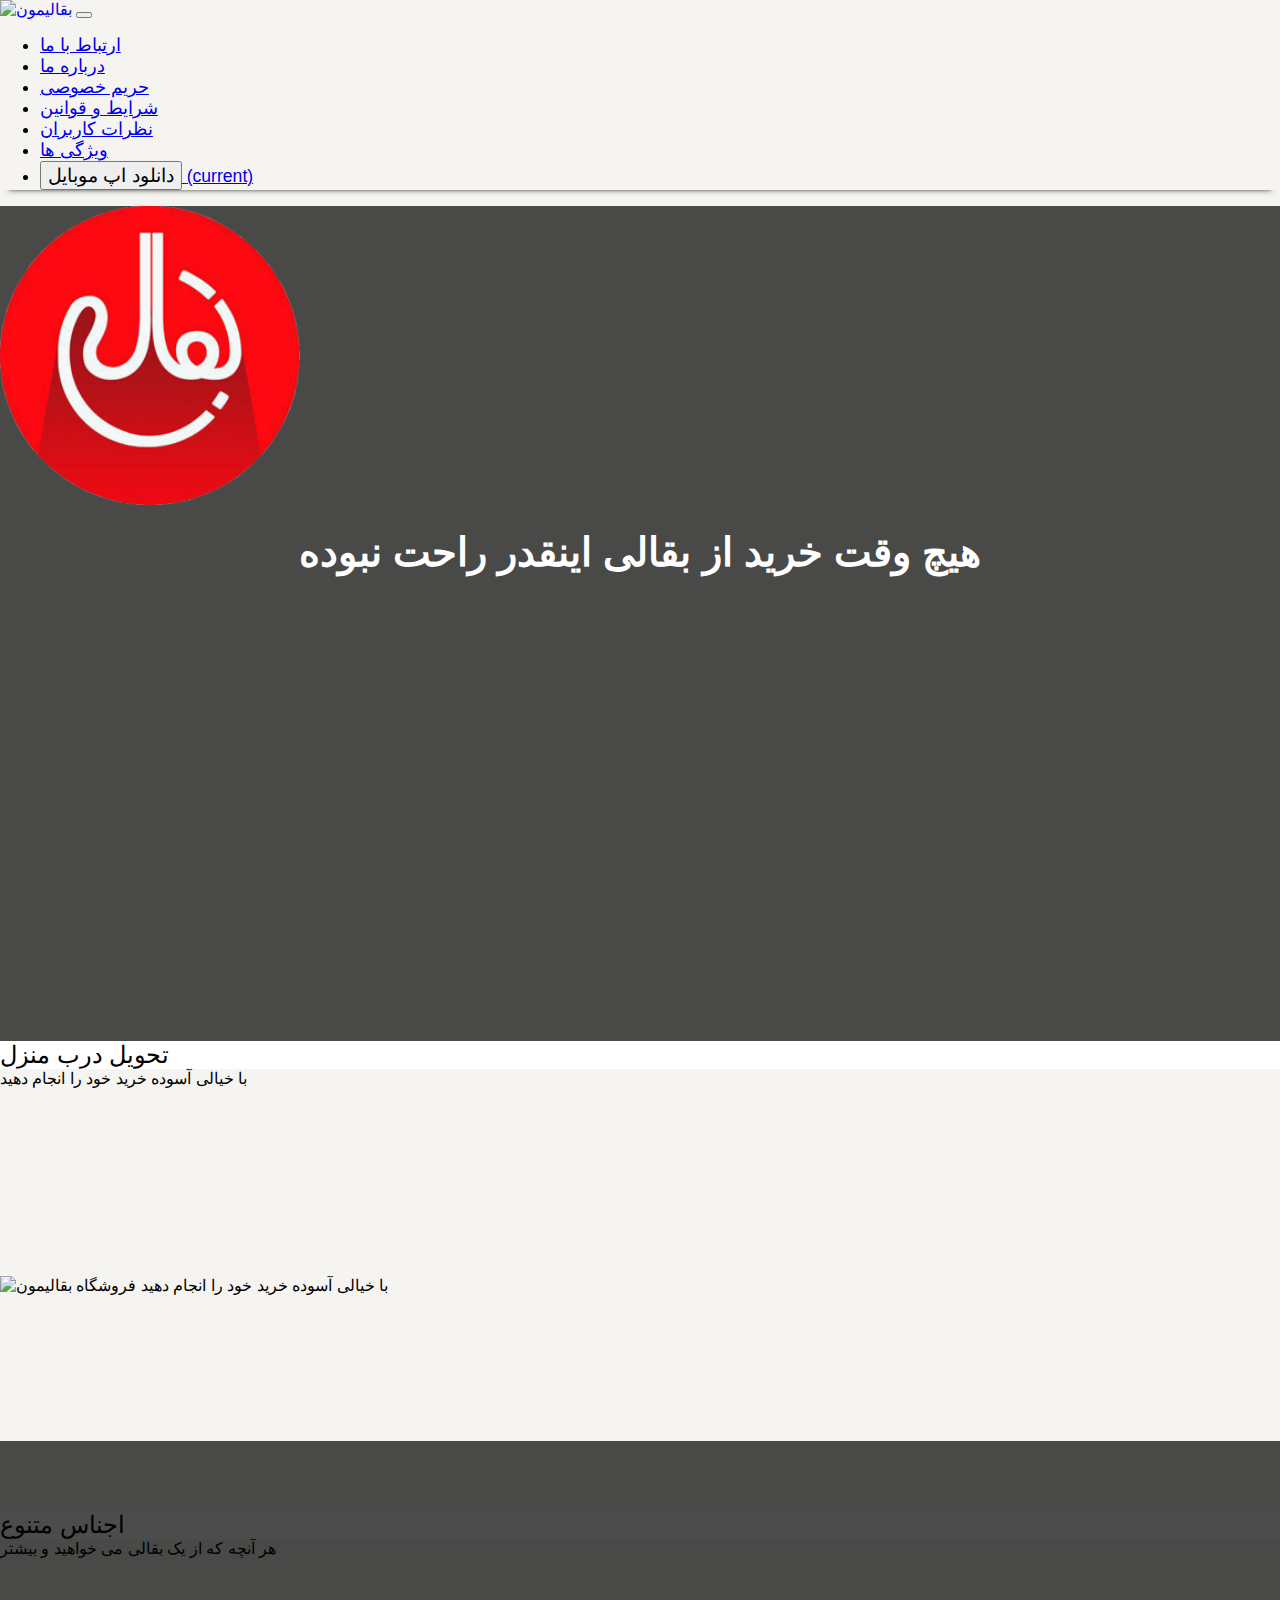
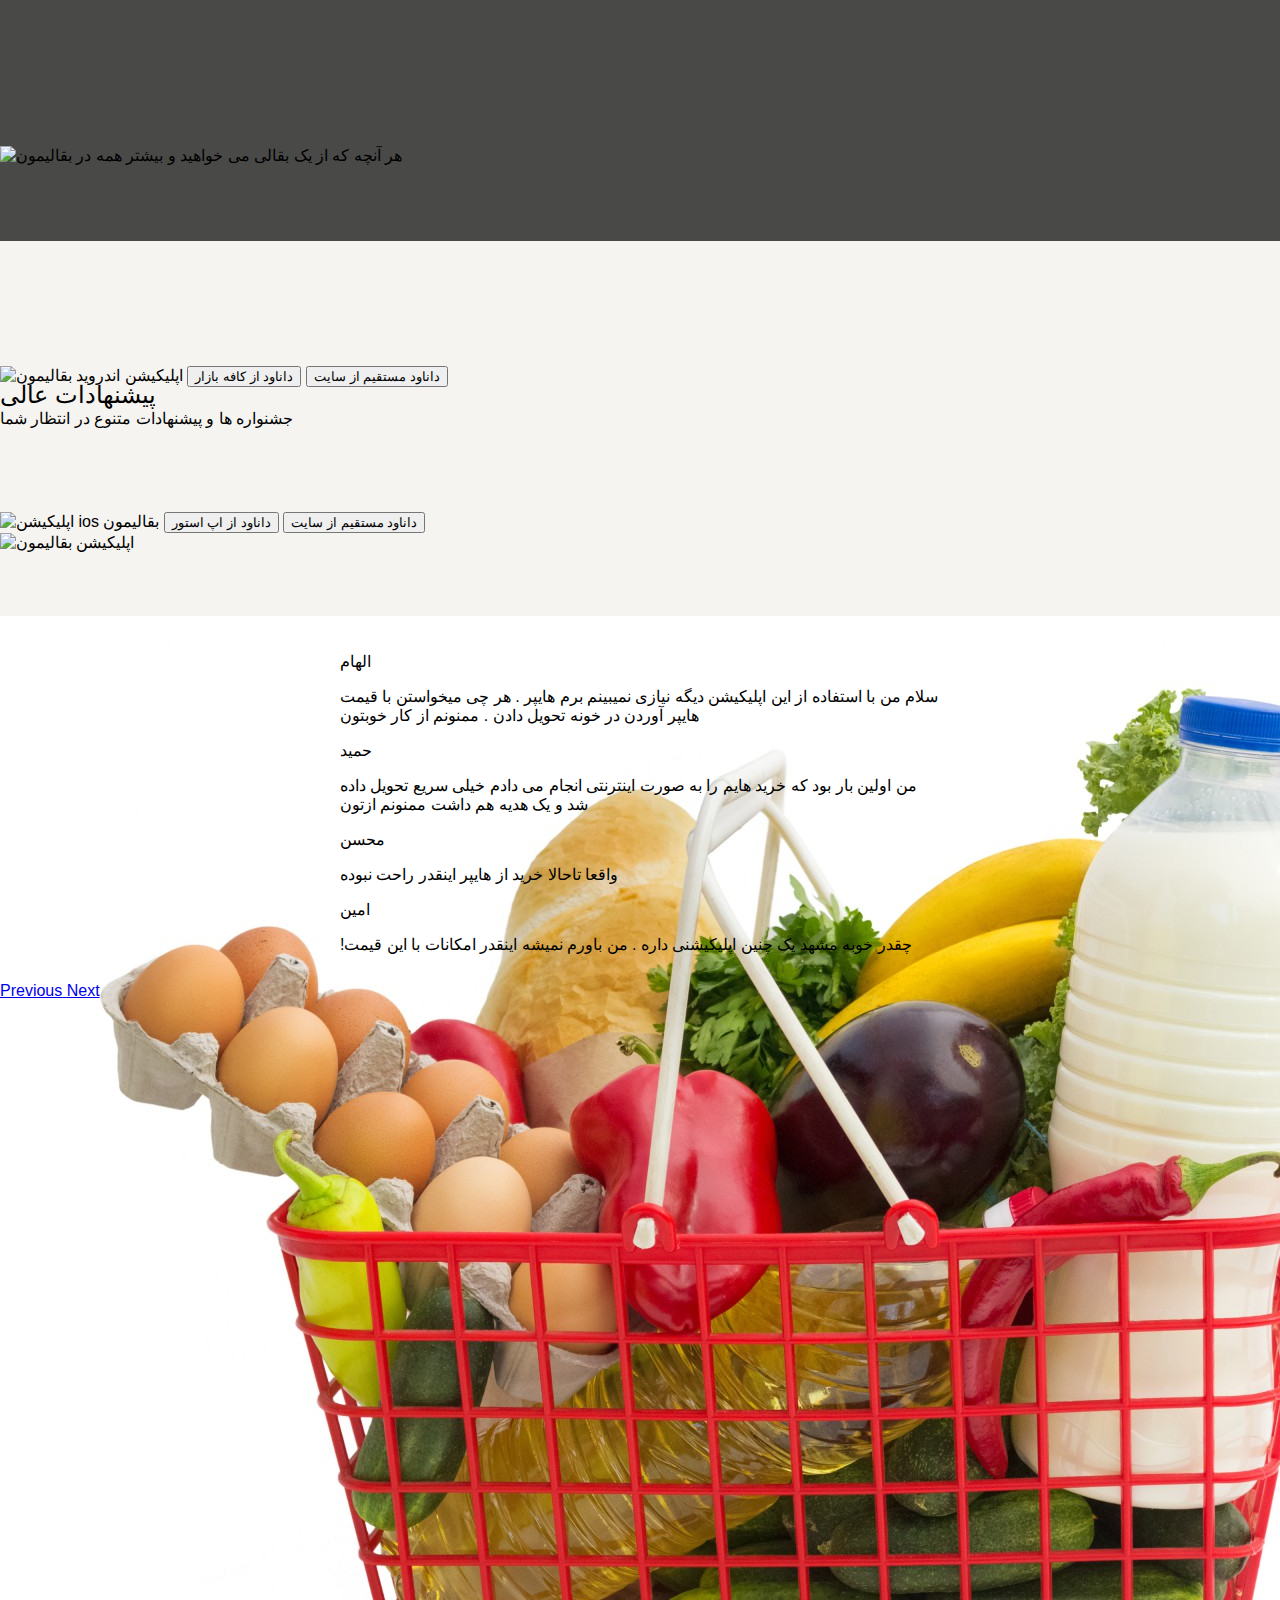
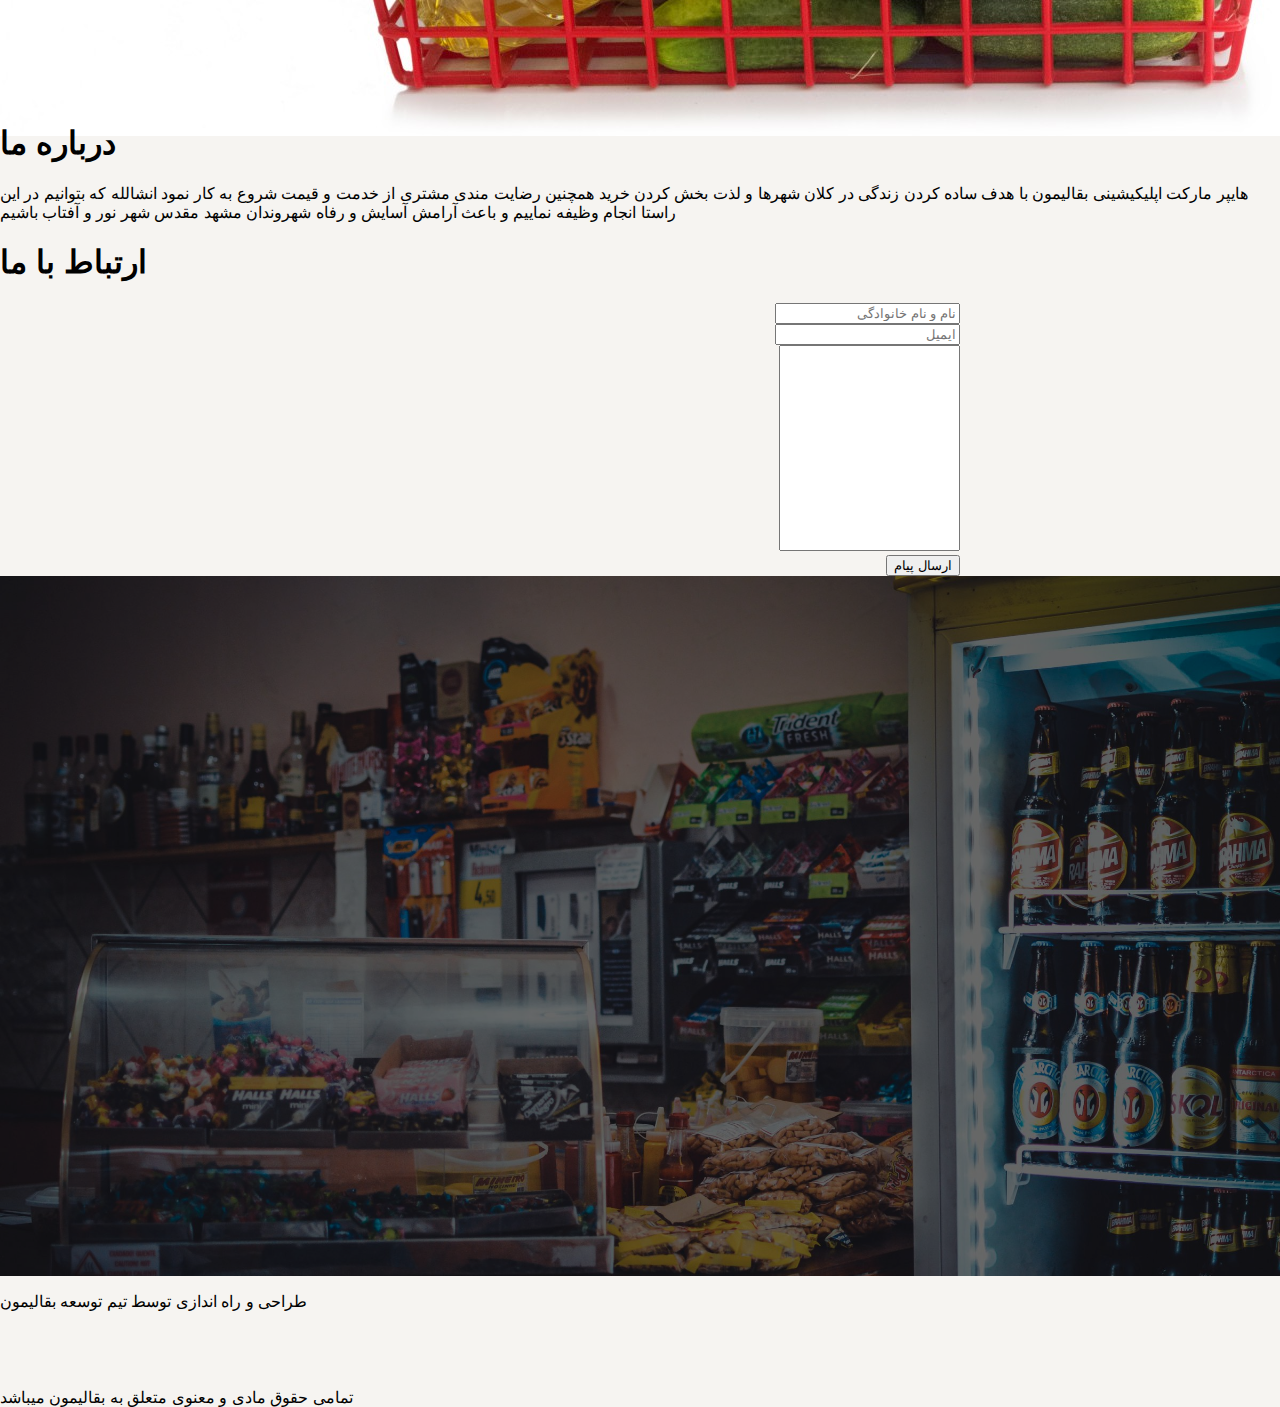
==== commit 6885ab76: "adding sipapp adding alt tag change title of page" ====
--- a/index.html
+++ b/index.html
@@ -1,14 +1,19 @@
 <!doctype html>
 <html lang="en">
     <head>
-
-
-
-
-
         <!-- Required meta tags -->
         <meta charset="utf-8">
         <meta name="viewport" content="width=device-width, initial-scale=1, shrink-to-fit=no">
+
+        <!-- Global site tag (gtag.js) - Google Analytics -->
+        <script async src="https://www.googletagmanager.com/gtag/js?id=UA-84050407-3"></script>
+        <script>
+          window.dataLayer = window.dataLayer || [];
+          function gtag(){dataLayer.push(arguments);}
+          gtag('js', new Date());
+        
+          gtag('config', 'UA-84050407-3');
+        </script>
 
 
 
@@ -23,8 +28,8 @@
         </script>
 
         <meta http-equiv="X-UA-Compatible" content="IE=edge">
-        <meta name="description" content="هایپر مارکت اپلیکیشینی بقالیمون با هدف ساده کردن زندگی در شهرهای بزرگ و لذت بخش کردن خرید همچنین رضایت مندی مشتری از خدمت و قیمت های تضمین شده و همراه با پشتیبانی 24 ساعته به تاسیس شده است و مشتری مداری هدف اصلی ماست. هیج وقت خرید از بقالی این قدر آسان نبوده">
-        <meta name="author" content="Amin Saffar">
+        <meta name="description" content="هایپر مارکت اپلیکیشین بقالیمون با هدف ساده کردن زندگی در کلانشهر ها با قیمت های تضمین شده،تخفیف های استثنایی و همراه با پشتیبانی 24 ساعته در خدمت شهروندهای مشهد می باشد. هیج وقت خرید از بقالی این قدر آسان نبوده">
+        <meta name="author" content="Amin Saffar, Amir mohseni">
         <meta name="keywords" content="فروشگاه موبایلی, خرید آنلاین، سوپر مارکت آنلاین، بقالیمون، بقالی مون" />
 
 
@@ -69,7 +74,6 @@
 
 
             <nav class="navbar fixed-top navbar-expand-md navbar-dark bg-dark">
-                <a class="navbar-brand w-10 mr-auto pl-2" href="#top"><img src="img/logo-dark.png" id="logo"></a>
                 <a class="navbar-brand w-10 mr-auto pl-2" href="#top"><img src="img/logo-dark.png" id="logo" alt="بقالیمون"></a>
                 <button class="navbar-toggler" type="button" data-toggle="collapse" data-target="#navbarSupportedContent" aria-controls="navbarSupportedContent" aria-expanded="false" aria-label="Toggle navigation">
                     <span class="navbar-toggler-icon"></span>
@@ -121,7 +125,6 @@
                 </div>
 
                 <div class="col-sm-8 text-center h-50 my-auto">
-                    <img src="img/logo2.png" id="logo2">
                     <img src="img/logo2.png" id="logo2" alt="فروشگاه بقالیمون">
                     <h2 id="banner-text">هیچ وقت خرید از بقالی اینقدر راحت نبوده</h2>
                 </div>
@@ -148,7 +151,6 @@
 
                     <div class="col-md-4">
                         <div class="card no-border no-border-radius"  id="card-grocerybag">
-                            <img src="img/grocerybag.jpg" alt="" class="img-fluid">
                             <img src="img/grocerybag.jpg" alt="با خیالی آسوده خرید خود را انجام دهید فروشگاه بقالیمون" class="img-fluid">
                         </div>
                     </div>
@@ -168,7 +170,6 @@
                 <div class="row">
                     <div class="col-md-4">
                         <div class="card no-border no-border-radius"  id="card-groceries">
-                            <img src="img/groceries.jpg" alt="" class="img-fluid">
                             <img src="img/groceries.jpg" alt="هر آنچه که از یک بقالی می خواهید و بیشتر همه در بقالیمون " class="img-fluid">
                         </div>
                     </div>
@@ -186,7 +187,6 @@
 
                     <div class="col-md-4">
                         <div class="card no-border no-border-radius"  id="card-grocerybas">
-                            <img src="img/grocerybas.jpg" alt="" class="img-fluid">
                             <img src="img/grocerybas.jpg" alt="جشنواره ها و پیشنهادات متنوع در بقالیمون" class="img-fluid">
                         </div>
                     </div>
@@ -206,23 +206,23 @@
                     <div class="col-md-6">
                         <div class="row">
                             <div class="col-sm-6 text-center download-box">
-                                <img src="img/android.png" alt="android" id="android">
                                 <img src="img/android.png" alt="اپلیکیشن اندروید بقالیمون" id="android">
                                 <button class="btn btn-primary d-block w-100 mx-auto mt-4 disabled">داناود از کافه بازار</button>
                                 <button onclick=" window.open('https://baghalimoon.com/App/baghalimoon.apk');"  class="btn btn-primary d-block w-100 mx-auto mt-1">داناود مستقیم از سایت</button>
                             </div>
                             <div class="col-sm-6 text-center download-box">
                                 <div>
-                                    <img src="img/apple.png" alt="android" id="apple">
                                     <img src="img/apple.png" alt="اپلیکیشن ios بقالیمون" id="apple">
                                     <button class="btn btn-primary d-block w-100 mx-auto mt-4 disabled">داناود از اپ استور</button>
                                     <button  class="btn btn-primary d-block w-100 mx-auto mt-1 disabled">داناود مستقیم از سایت</button>
+                                    <!--<form action="https://new.sibapp.com/applications/baghalimoon" method="get">-->
+                                    <!-- <input type="image" src="https://new.sibapp.com/files/Sibapp-Download-Icons/dl-eng.png" alt="بقالیمون در سیب اپ" class="d-block w-100 mx-auto mt-1">-->
+                                    <!-- </form>-->
                                 </div>
                             </div>
                         </div>
                     </div>
                     <div class="col-md-6 p-5 text-center d-none d-md-block">
-                        <img src="img/phone.png" alt="phone" id="phone" class="img-fluid">
                         <img src="img/phone.png" alt="اپلیکیشن بقالیمون" id="phone" class="img-fluid">
                     </div>
                 </div>
@@ -323,7 +323,6 @@
                         </p>
                     </div>
                     <div class="col-md-4 text-center">
-                        <a href="" class="social">
                         <a href="https://www.instagram.com/baghalimoon" class="social">
                             <i class="fab fa-instagram"></i>
                         </a>
--- a/style.css
+++ b/style.css
@@ -6,6 +6,7 @@
 body {
     font-family: Mj_Dinar, sans-serif;
     background-color: #f6f4f1;
+    overflow-x: hidden;
 }
 
 a:hover {
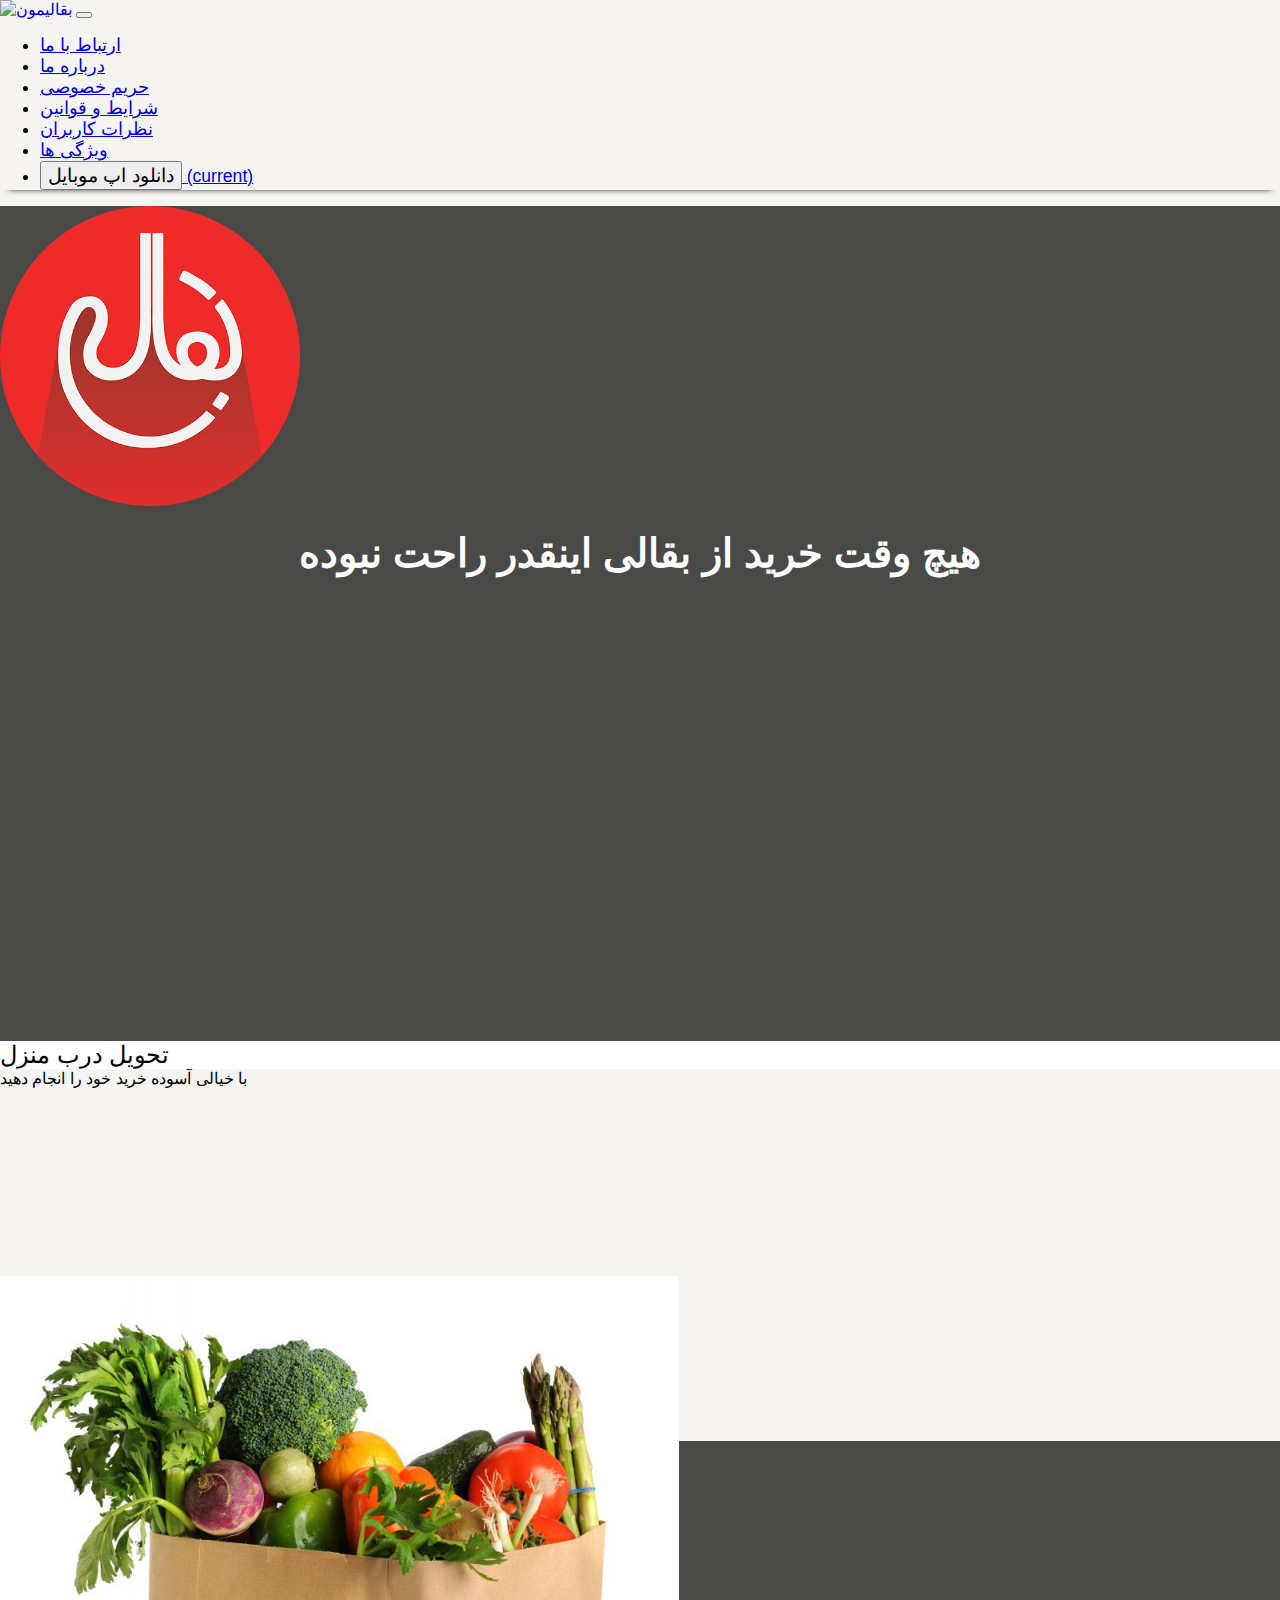
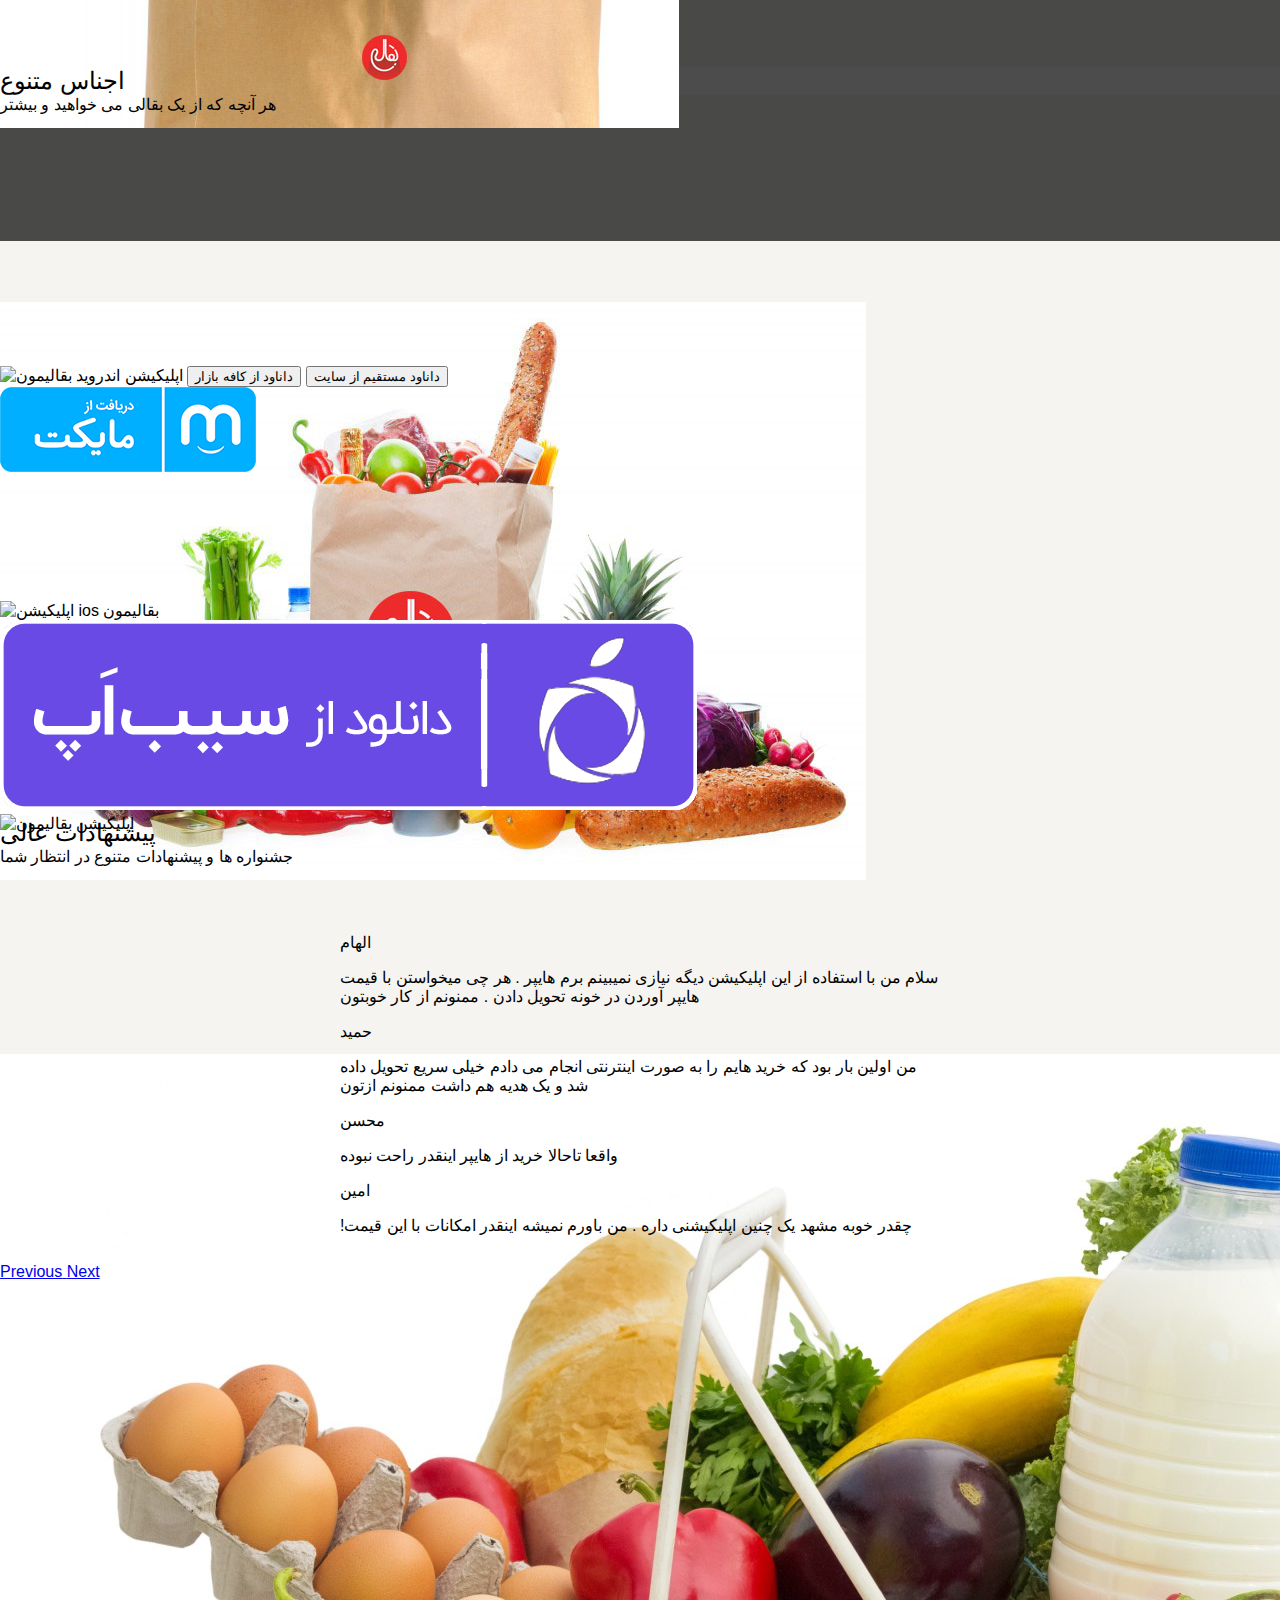
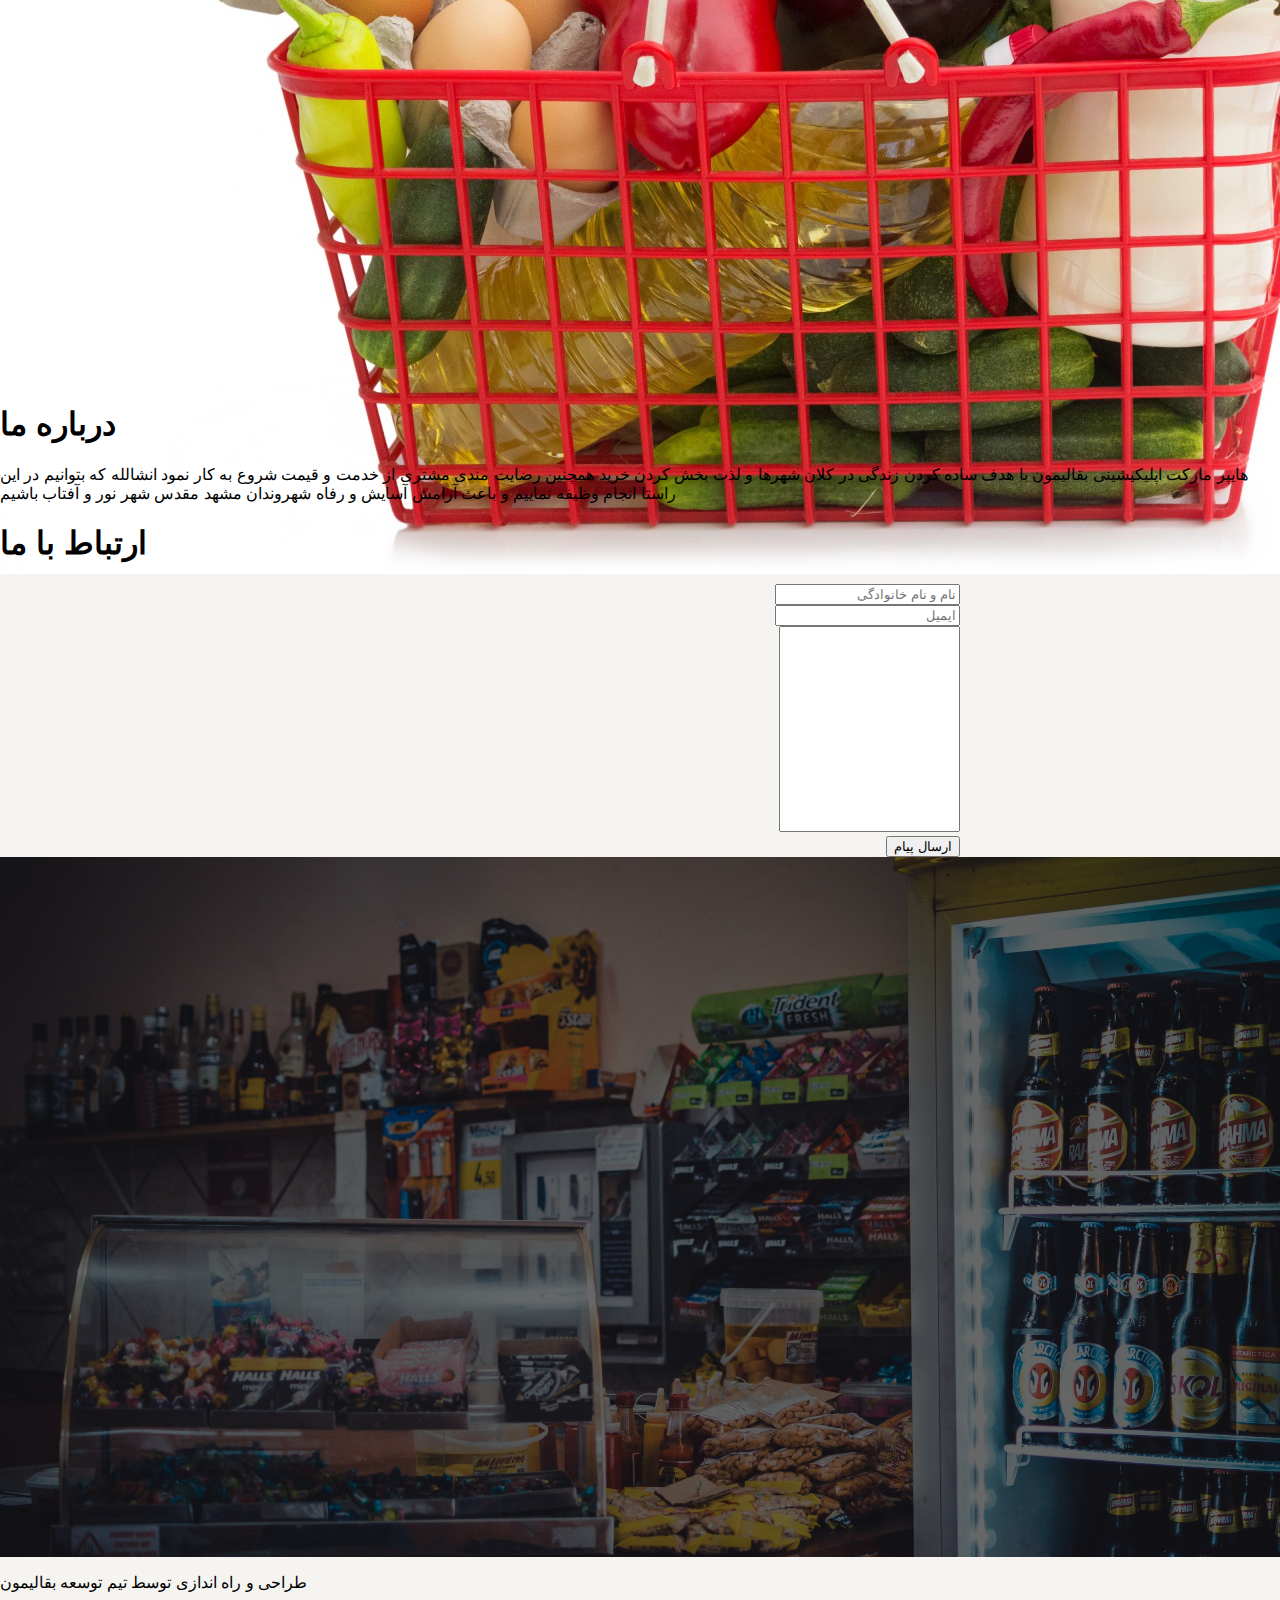
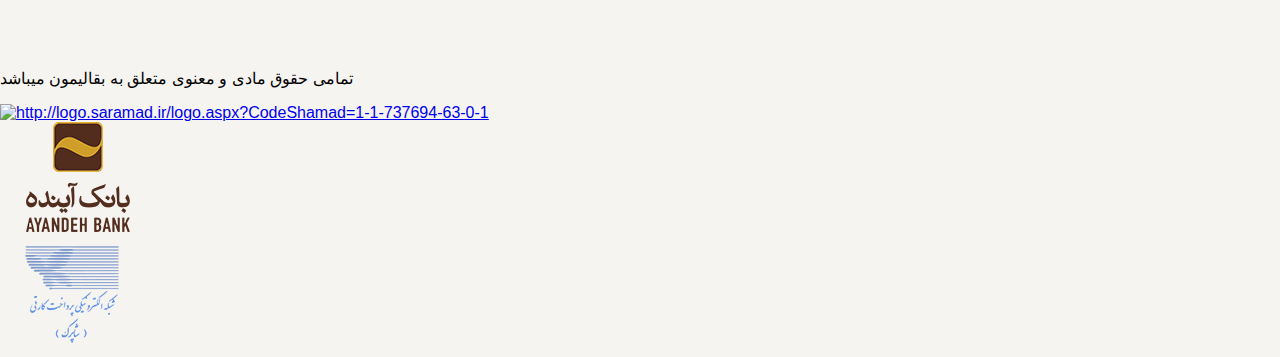
==== commit 0007d457: "change img add sotres link update badge" ====
--- a/index.html
+++ b/index.html
@@ -16,7 +16,6 @@
         </script>
 
 
-
         <!-- Global site tag (gtag.js) - Google Analytics -->
         <script async src="https://www.googletagmanager.com/gtag/js?id=UA-84050407-3"></script>
         <script>
@@ -33,12 +32,13 @@
         <meta name="keywords" content="فروشگاه موبایلی, خرید آنلاین، سوپر مارکت آنلاین، بقالیمون، بقالی مون" />
 
 
-
+        <!--remove it-->
+        <meta name="yandex-verification" content="14e4bb2e7cbca1b8" />
 
 
         <!-- favicon Icon -->
         <!--<link rel="shortcut icon" href="images/favicon.ico" type="image/x-icon">
-<link rel="icon" href="images/favicon.ico" type="image/x-icon">-->
+        <link rel="icon" href="images/favicon.ico" type="image/x-icon">-->
         <link rel='shortcut icon' type='image/x-icon' href="img/logo2.png" >
 
 
@@ -49,7 +49,7 @@
                                                               new Date().getTime(),event:'gtm.js'});var f=d.getElementsByTagName(s)[0],
                 j=d.createElement(s),dl=l!='dataLayer'?'&l='+l:'';j.async=true;j.src=
                     'https://www.googletagmanager.com/gtm.js?id='+i+dl;f.parentNode.insertBefore(j,f);
-                                    })(window,document,'script','dataLayer','GTM-NK62BQZ');</script>
+                                    })(windwow,document,'script','dataLayer','GTM-NK62BQZ');</script>
         <!-- End Google Tag Manager -->
 
 
@@ -68,7 +68,7 @@
 
     </head>
 
-    <body>
+    <body class="noselect">
 
         <header>
 
@@ -209,15 +209,22 @@
                                 <img src="img/android.png" alt="اپلیکیشن اندروید بقالیمون" id="android">
                                 <button class="btn btn-primary d-block w-100 mx-auto mt-4 disabled">داناود از کافه بازار</button>
                                 <button onclick=" window.open('https://baghalimoon.com/App/baghalimoon.apk');"  class="btn btn-primary d-block w-100 mx-auto mt-1">داناود مستقیم از سایت</button>
-                            </div>
+								<div class="d-block w-100 mx-auto mt-1">
+                                    <form action="https://myket.ir/app/com.moonShop" method="get">
+										<input type="image" src="img/Baghalimoon-ON-myket.png" alt="بقالیمون در مایکت" class="btn-primary w-100 mx-auto" style="background-color:transparent  " >
+                                    </form>
+                                </div>
+							</div>
                             <div class="col-sm-6 text-center download-box">
                                 <div>
                                     <img src="img/apple.png" alt="اپلیکیشن ios بقالیمون" id="apple">
-                                    <button class="btn btn-primary d-block w-100 mx-auto mt-4 disabled">داناود از اپ استور</button>
-                                    <button  class="btn btn-primary d-block w-100 mx-auto mt-1 disabled">داناود مستقیم از سایت</button>
-                                    <!--<form action="https://new.sibapp.com/applications/baghalimoon" method="get">-->
-                                    <!-- <input type="image" src="https://new.sibapp.com/files/Sibapp-Download-Icons/dl-eng.png" alt="بقالیمون در سیب اپ" class="d-block w-100 mx-auto mt-1">-->
-                                    <!-- </form>-->
+                                    <!--<button class="btn btn-primary d-block w-100 mx-auto mt-4 disabled">داناود از اپ استور</button>-->
+                                    <!--<button  class="btn btn-primary d-block w-100 mx-auto mt-1 disabled">داناود مستقیم از سایت</button>-->
+                                    <div class="d-block w-100 mx-auto mt-4">
+                                        <form action="https://new.sibapp.com/applications/baghalimoon" method="get">
+                                         <input type="image" src="img/Baghalimoon-ON-SIBAPP.png" alt="بقالیمون در سیب اپ" class="btn-primary w-100 mx-auto" style="background-color:transparent  " >
+                                         </form>
+                                     </div>
                                 </div>
                             </div>
                         </div>
@@ -315,7 +322,7 @@
 
         </section>
 
-        <footer class="bg-dark">
+        <footer class="noselect bg-dark">
             <div class="container text-white py-4">
                 <div class="row">
                     <div class="col-md-4 text-center d-flex">
@@ -342,10 +349,26 @@
                 </div>
                 <div class="row mt-3">
                     <div class="col text-center">
+					<a href="https://logo.saramad.ir/verify.aspx?CodeShamad=1-1-737694-63-0-1">
+                        <img class="transparent" src="https://logo.saramad.ir/logo.aspx?CodeShamad=1-1-737694-63-0-1" alt="http://logo.saramad.ir/logo.aspx?CodeShamad=1-1-737694-63-0-1"></img>
+                    </a>
+					</div>
+					
+					<div class="col text-center">
+                          <img class="transparent" src="img/Baghalimoon-ayandeh-banklogo.png" ></img>
+                    </div>
+					
+					<div class="col text-center">
+                          <img class="transparent" src="img/Baghalimoon-Shaparak-logo.png" ></img>
+                    </div>
+					
+					<div class="col text-center">
                         <script src="https://www.zarinpal.com/webservice/TrustCode" type="text/javascript"></script>
                     </div>
 
-                </div>
+
+                </div>
+				
 
             </div>
         </footer>
@@ -420,5 +443,6 @@
             })(document, window, 'Chatra');
         </script>
         <!-- /Chatra {/literal} -->
+
     </body>
 </html>
--- a/style.css
+++ b/style.css
@@ -1,230 +1,248 @@
-@font-face {
-    font-family: "Mj_Dinar";
-    src: url("fonts/Mj_Dinar One Light.ttf");
-}
-
-body {
-    font-family: Mj_Dinar, sans-serif;
-    background-color: #f6f4f1;
-    overflow-x: hidden;
-}
-
-a:hover {
-    text-decoration: none;
-}
-
-#logo {
-    width: 40px;
-}
-
-#logo2 {
-    width: 300px;
-}
-
-#banner-text {
-    color: white;
-    text-align: center;
-    font-size: 2.5em;
-    margin-top: 0.5em;
-}
-
-.nav-item {
-    font-size: 1.1em;
-}
-
-#section-1 {
-    height: 900px;
-    background-image: url("img/supermarket.jpg");
-    background-size: cover;
-    background-position: center;
-    background-attachment: fixed;
-    background-position: center;
-    background-repeat: no-repeat;
-    background-size: cover;
-}
-
-#section-2 {
-    height: 400px;
-    background-color: #f6f4f1;
-}
-
-
-#section-3 {
-    height: 400px;
-    background-image: url("img/bg-sec-1-fridge.jpg");
-    background-size: cover;
-    background-position: center;
-    background-attachment: fixed;
-    background-position: center;
-    background-repeat: no-repeat;
-    background-size: cover;
-}
-
-#section-4 {
-    background-color: #f6f4f1;
-}
-
-#section-5 {
-    background-color: #f6f4f1;
-}
-
-.overlay-row-dark {
-    background-color: rgba(0, 0, 0, 0.7);
-    height: 100%;
-}
-
-.navbar {
-    -webkit-box-shadow: 0 8px 6px -6px #000;
-    -moz-box-shadow: 0 8px 6px -6px #000;
-    box-shadow: 0 8px 6px -9px #000;
-
-    /* the rest of your styling */
-}
-
-.no-border {
-    border: none;
-}
-
-.no-border-radius {
-    border-radius: 0;
-}
-
-.bg-white {
-    background-color: white;
-}
-
-.card-header-font {
-    font-size: 1.5em;
-}
-
-#section-2 .card {
-    min-height: 300px;
-    margin-top: -65px;
-}
-
-#section-2 .col-md-4 {
-    padding: 0;
-}
-
-#apple {
-    height: 100px;
-}
-
-#android {
-    height: 100px;
-}
-
-.download-box {
-    padding-top: 125px;
-}
-
-#section-5 {
-    min-height: 350px;
-}
-
-#section-5 .filler {
-    min-height: 100px;
-}
-
-#section-5 .slide{
-    min-height: 150px;
-}
-
-#section-6 {
-    min-height: 400px;
-}
-
-#section-6 .img {
-    min-height: 700px;
-    background-image: url("img/people-eating-junk-food.jpg");
-    background-size: cover;
-    padding: 0;
-}
-
-#section-7 {
-    min-height: 400px;
-}
-
-#section-7 .img {
-    min-height: 700px;
-    background-image: url("img/contact-pic.jpg");
-    background-size: cover;
-    padding: 0;
-}
-
-#section-7 form {
-    width: 75%;
-    direction:RTL;
-}
-
-#section-7 form textarea {
-    resize: none;
-    height: 200px;
-}
-
-.social {
-    margin: 0 10px;
-    color: white;
-    font-size: 2.5em;
-}
-
-.social:hover {
-    color: darkturquoise;
-}
-
-
-@media (max-width: 768px) {
-    #section-2 .card {
-        margin-top: 0px;
-    }
-
-    #section-2 {
-        height: auto;
-        background: white;
-    }
-}
-
-.overlay-row-dark-2 {
-    background-color: rgba(0, 0, 0, 0.58);
-    min-height: 700px;
-}
-
-.carousel-item {
-    width: 600px;
-    margin: 0 auto;
-}
-
-html, body {
-  height: 100%;
-  margin: 0;
-}
-
-#privacy {
-    min-height: 100%;
-    margin-top: 100px;
-}
-
-.anchor {
-    display: block;
-    position: relative;
-    top: -200px;
-    visibility: hidden;
-}
-
-@media (max-width: 768px) {
-    .carousel-item {
-        width: 300px;
-    }
-}
-
-@media (max-width: 1050px) and (min-width: 920px){
-    .nav-link {
-        font-size: 0.8em;
-    }
-}
-
-@media (max-width: 920px) and (min-width: 768px){
-    .nav-link {
-        font-size: 0.7em;
-    }
+@font-face {
+    font-family: "Mj_Dinar";
+    src: url("fonts/Mj_Dinar One Light.ttf");
+}
+
+body {
+    font-family: Mj_Dinar, sans-serif;
+    background-color: #f6f4f1;
+    overflow-x:hidden;
+}
+
+a:hover {
+    text-decoration: none;
+}
+
+#logo {
+    width: 40px;
+}
+
+#logo2 {
+    width: 300px;
+}
+
+#banner-text {
+    color: white;
+    text-align: center;
+    font-size: 2.5em;
+    margin-top: 0.5em;
+}
+
+.nav-item {
+    font-size: 1.1em;
+}
+
+#section-1 {
+    height: 900px;
+    background-image: url("img/supermarket.jpg");
+    background-size: cover;
+    background-position: center;
+    background-attachment: fixed;
+    background-position: center;
+    background-repeat: no-repeat;
+    background-size: cover;
+}
+
+#section-2 {
+    height: 400px;
+    background-color: #f6f4f1;
+}
+
+
+#section-3 {
+    height: 400px;
+    background-image: url("img/bg-sec-1-fridge.jpg");
+    background-size: cover;
+    background-position: center;
+    background-attachment: fixed;
+    background-position: center;
+    background-repeat: no-repeat;
+    background-size: cover;
+}
+
+#section-4 {
+    background-color: #f6f4f1;
+}
+
+#section-5 {
+    background-color: #f6f4f1;
+}
+
+.overlay-row-dark {
+    background-color: rgba(0, 0, 0, 0.7);
+    height: 100%;
+}
+
+.navbar {
+    -webkit-box-shadow: 0 8px 6px -6px #000;
+    -moz-box-shadow: 0 8px 6px -6px #000;
+    box-shadow: 0 8px 6px -9px #000;
+
+    /* the rest of your styling */
+}
+
+.no-border {
+    border: none;
+}
+
+.no-border-radius {
+    border-radius: 0;
+}
+
+.bg-white {
+    background-color: white;
+}
+
+.card-header-font {
+    font-size: 1.5em;
+}
+
+#section-2 .card {
+    min-height: 300px;
+    margin-top: -65px;
+}
+
+#section-2 .col-md-4 {
+    padding: 0;
+}
+
+#apple {
+    height: 100px;
+}
+
+#android {
+    height: 100px;
+}
+
+.download-box {
+    padding-top: 125px;
+}
+
+#section-5 {
+    min-height: 350px;
+}
+
+#section-5 .filler {
+    min-height: 100px;
+}
+
+#section-5 .slide{
+    min-height: 150px;
+}
+
+#section-6 {
+    min-height: 400px;
+}
+
+#section-6 .img {
+    min-height: 700px;
+    background-image: url("img/people-eating-junk-food.jpg");
+    background-size: cover;
+    padding: 0;
+}
+
+#section-7 {
+    min-height: 400px;
+}
+
+#section-7 .img {
+    min-height: 700px;
+    background-image: url("img/contact-pic.jpg");
+    background-size: cover;
+    padding: 0;
+}
+
+#section-7 form {
+    width: 75%;
+    direction:RTL;
+}
+
+#section-7 form textarea {
+    resize: none;
+    height: 200px;
+}
+
+.social {
+    margin: 0 10px;
+    color: white;
+    font-size: 2.5em;
+}
+
+.social:hover {
+    color: darkturquoise;
+}
+
+
+@media (max-width: 768px) {
+    #section-2 .card {
+        margin-top: 0px;
+    }
+
+    #section-2 {
+        height: auto;
+        background: white;
+    }
+}
+
+.overlay-row-dark-2 {
+    background-color: rgba(0, 0, 0, 0.58);
+    min-height: 700px;
+}
+
+.carousel-item {
+    width: 600px;
+    margin: 0 auto;
+}
+
+html, body {
+  height: 100%;
+  margin: 0;
+}
+
+#privacy {
+    min-height: 100%;
+    margin-top: 100px;
+}
+
+.anchor {
+    display: block;
+    position: relative;
+    top: -200px;
+    visibility: hidden;
+}
+
+@media (max-width: 768px) {
+    .carousel-item {
+        width: 300px;
+    }
+}
+
+@media (max-width: 1050px) and (min-width: 920px){
+    .nav-link {
+        font-size: 0.8em;
+    }
+}
+
+@media (max-width: 920px) and (min-width: 768px){
+    .nav-link {
+        font-size: 0.7em;
+    }
+}
+
+.noselect {
+    -webkit-touch-callout: none; /* iOS Safari */
+    -webkit-user-select: none; /* Safari */
+    -khtml-user-select: none; /* Konqueror HTML */
+    -moz-user-select: none; /* Firefox */
+    -ms-user-select: none; /* Internet Explorer/Edge */
+    -user-select: none; /* Non-prefixed version, currently
+                                  supported by Chrome and Opera */
+}
+
+img { 
+  -webkit-user-drag: none; 
+  -khtml-user-drag: none; 
+  -moz-user-drag: none; 
+  -o-user-drag: none; 
+  user-drag: none; 
 }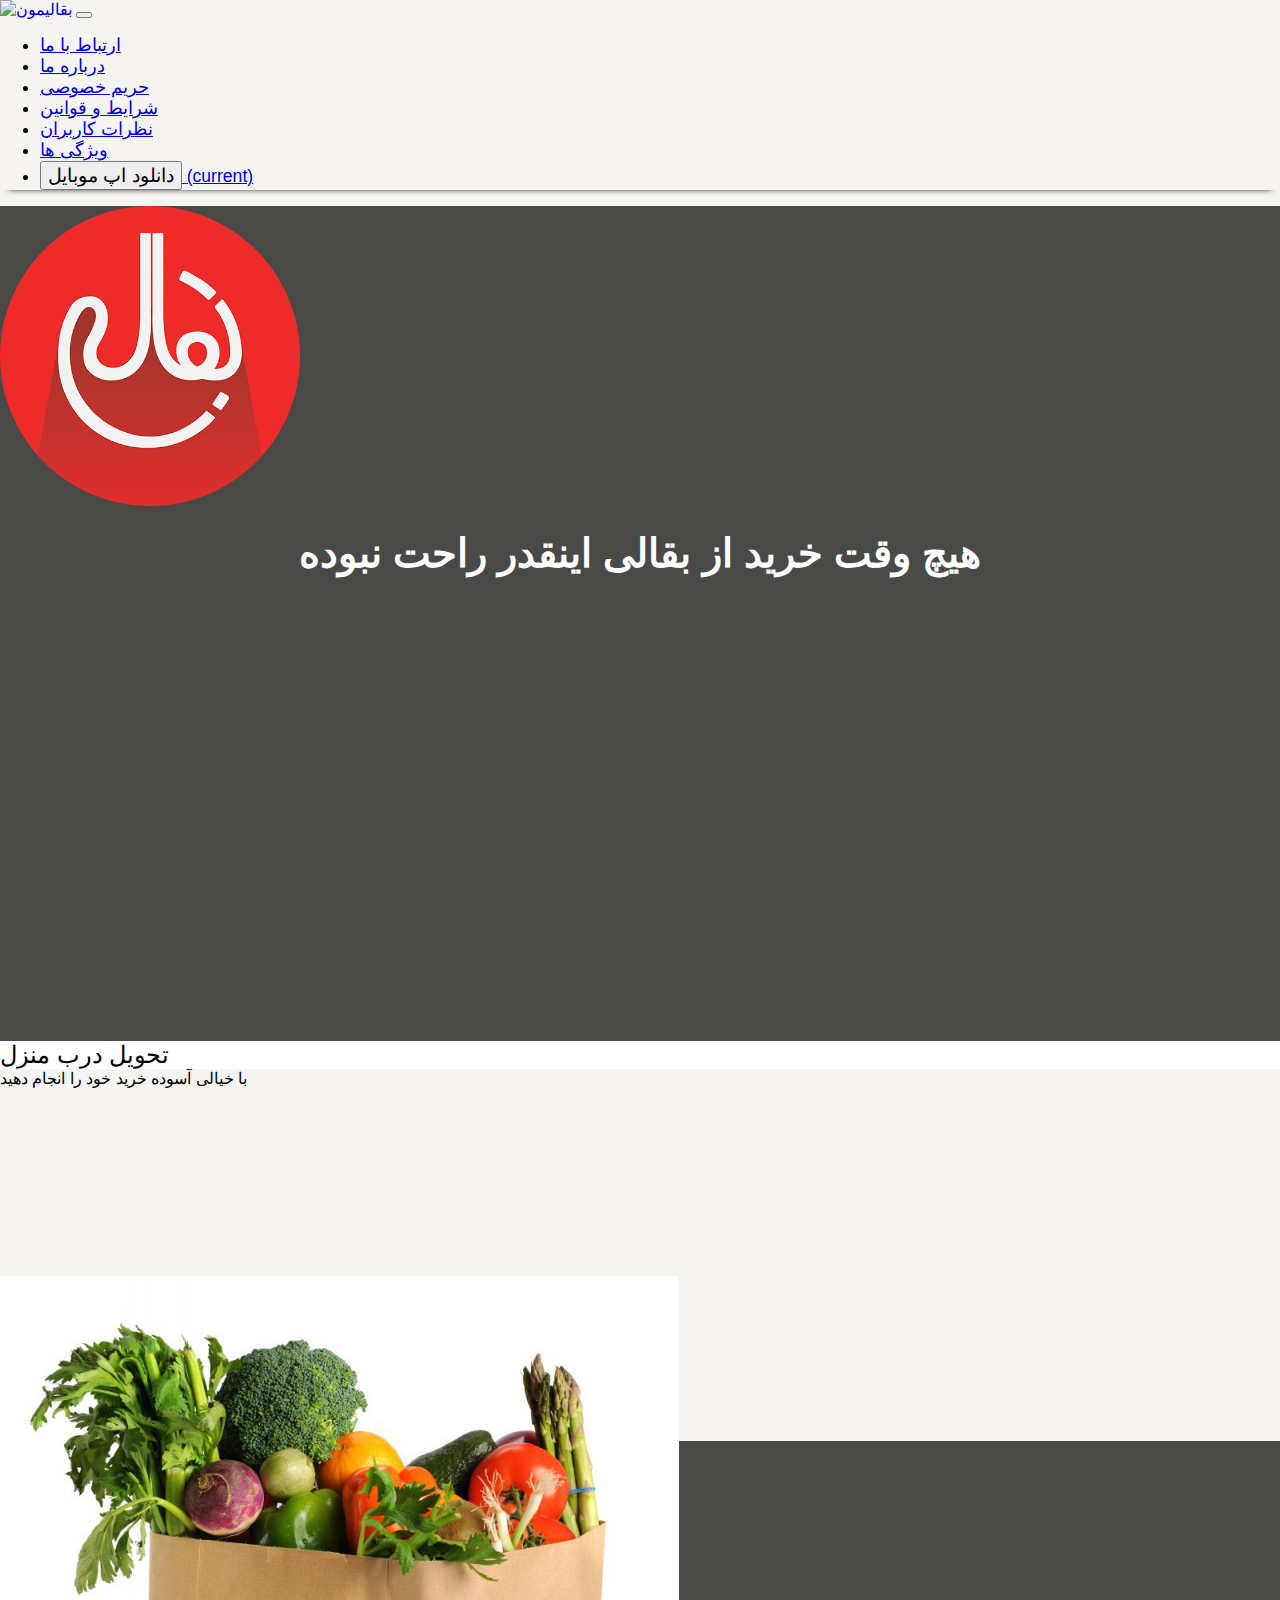
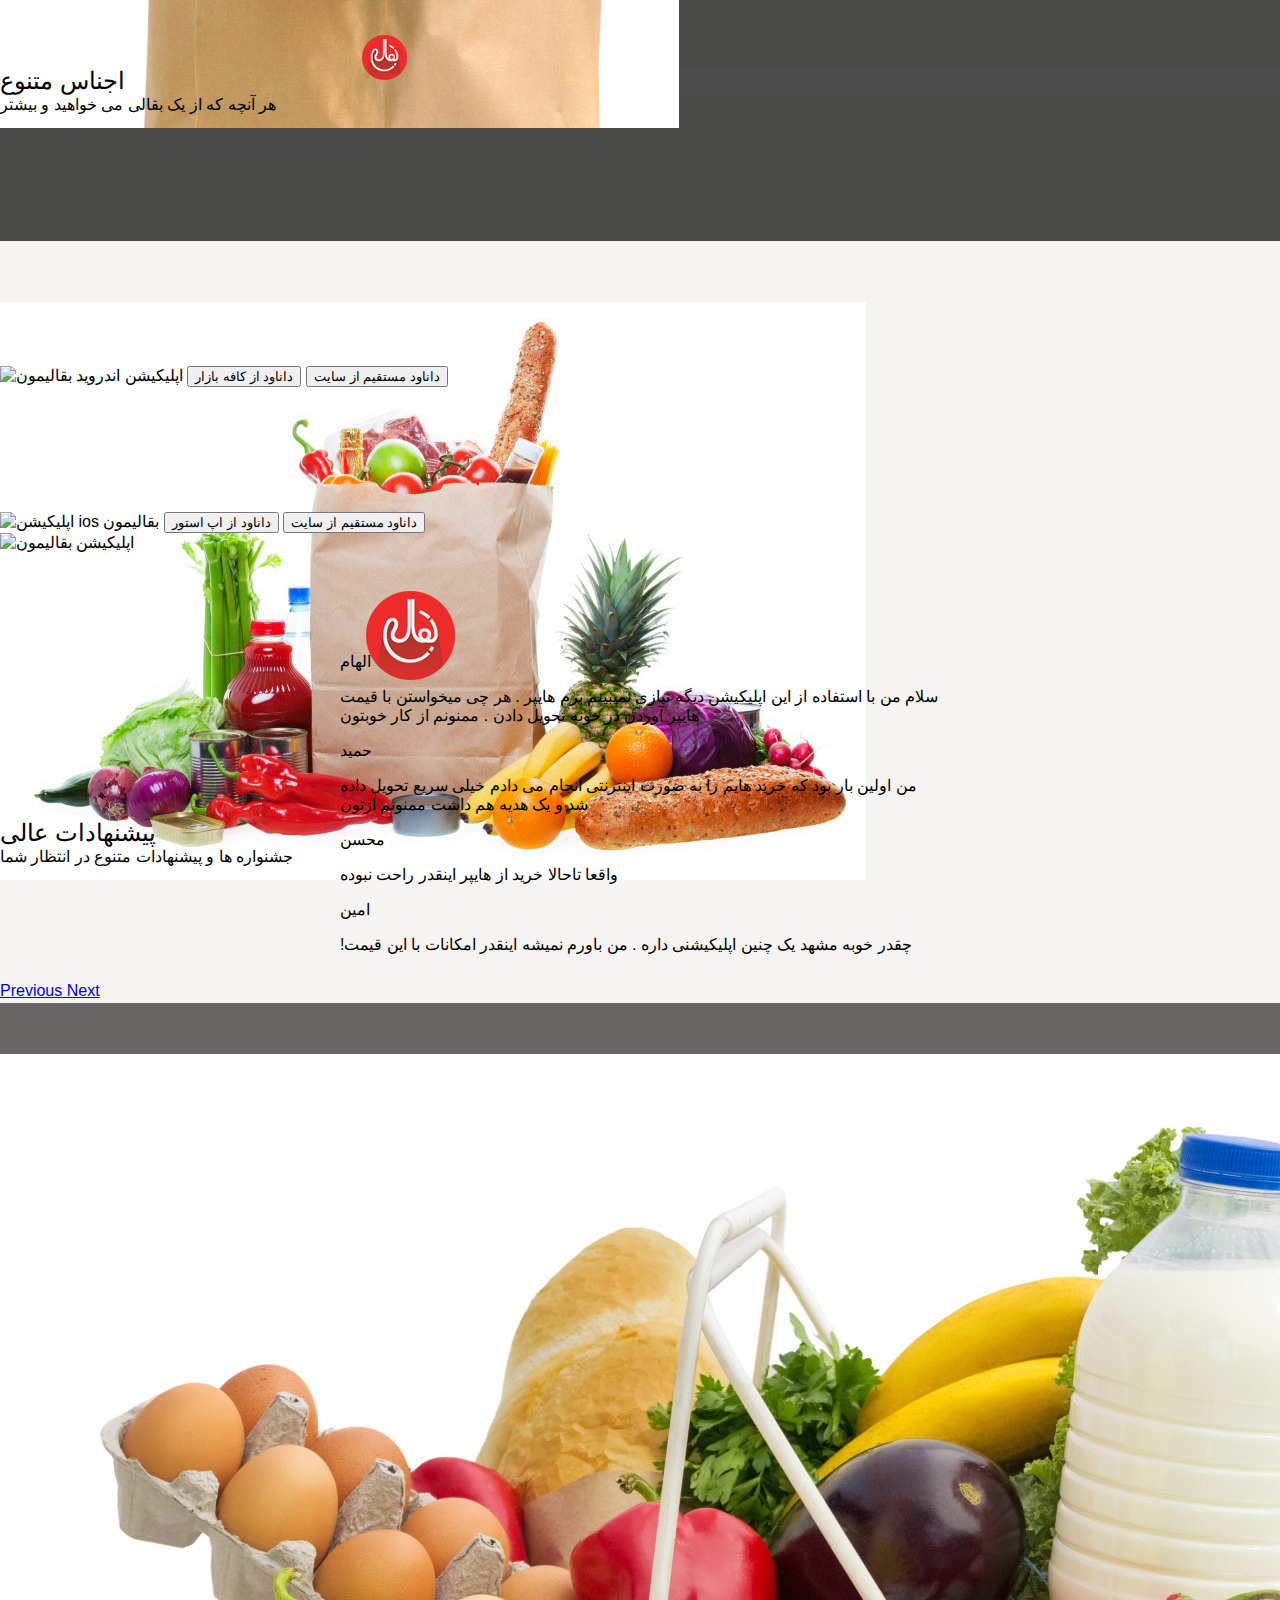
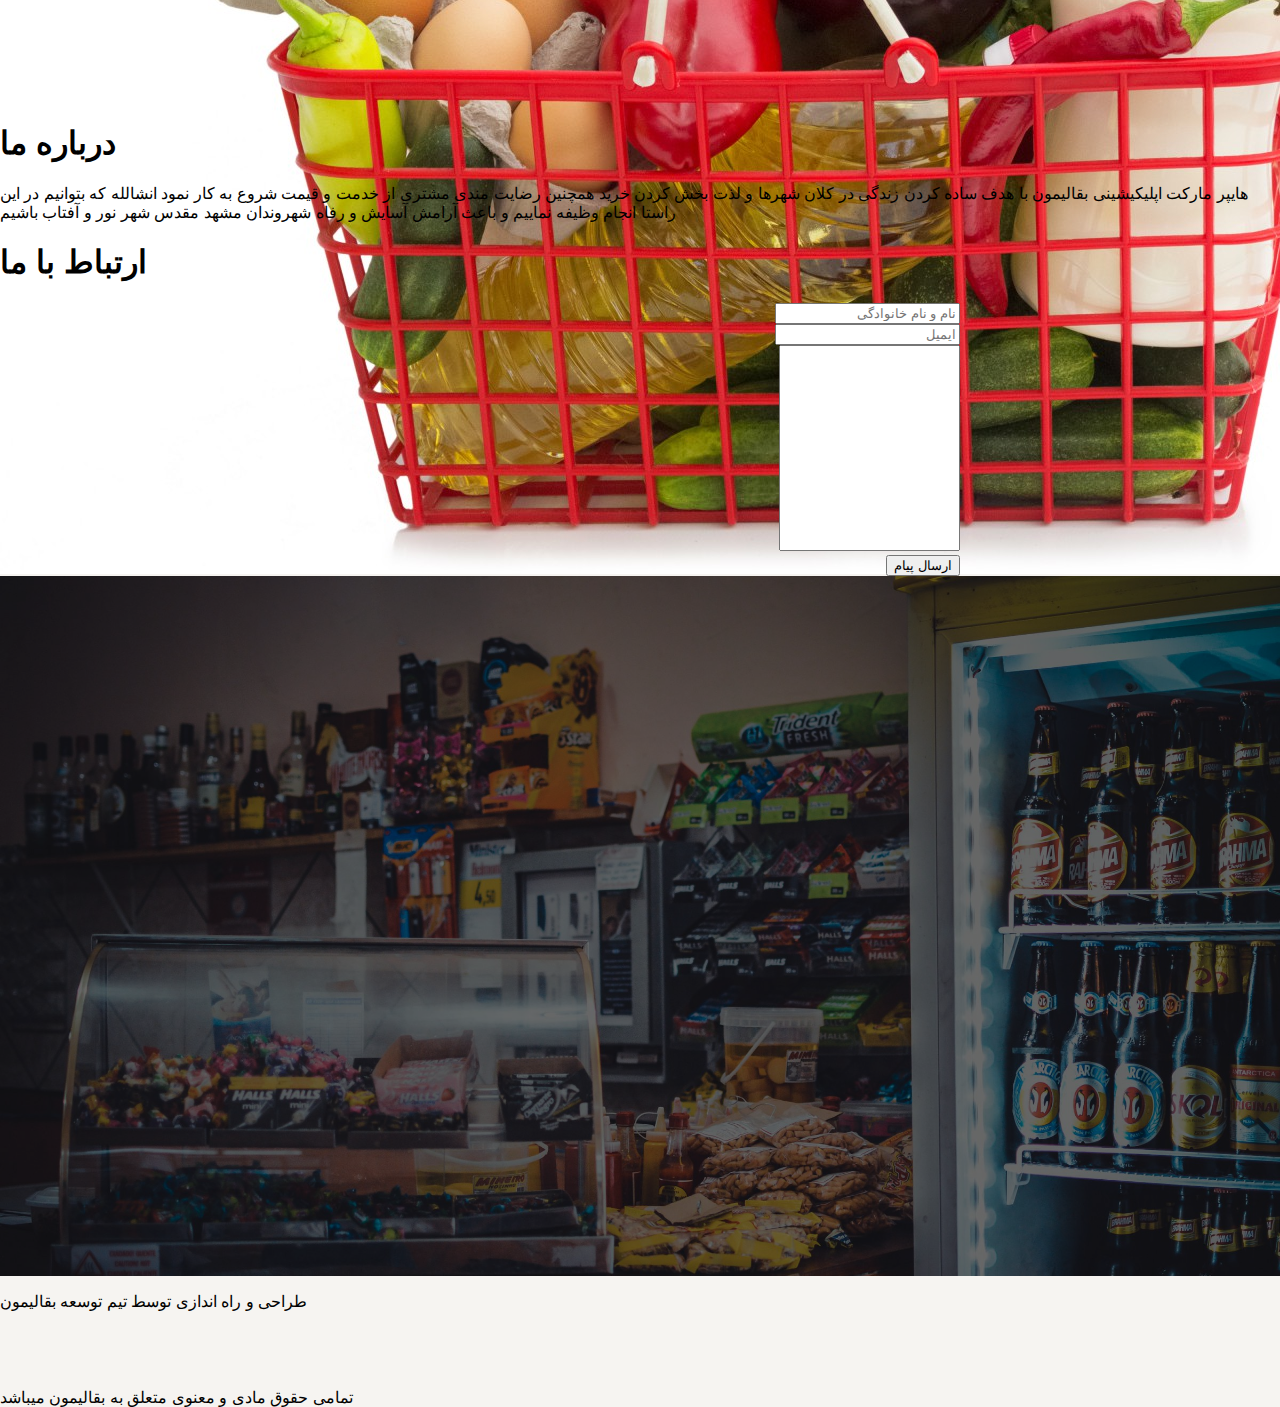
==== commit 6ee7e697: "Update index.html" ====
--- a/index.html
+++ b/index.html
@@ -66,6 +66,15 @@
         <link rel="stylesheet" href="https://use.fontawesome.com/releases/v5.0.12/css/all.css" integrity="sha384-G0fIWCsCzJIMAVNQPfjH08cyYaUtMwjJwqiRKxxE/rx96Uroj1BtIQ6MLJuheaO9" crossorigin="anonymous">
 
 
+        <meta name="theme-color" content="#403a34">
+
+
+        <!-- Windows Phone -->
+        <meta name="msapplication-navbutton-color" content="#403a34">
+        <!-- iOS Safari -->
+        <meta name="apple-mobile-web-app-capable" content="yes">
+        <meta name="apple-mobile-web-app-status-bar-style" content="black-translucent">
+
     </head>
 
     <body class="noselect">
@@ -208,23 +217,15 @@
                             <div class="col-sm-6 text-center download-box">
                                 <img src="img/android.png" alt="اپلیکیشن اندروید بقالیمون" id="android">
                                 <button class="btn btn-primary d-block w-100 mx-auto mt-4 disabled">داناود از کافه بازار</button>
-                                <button onclick=" window.open('https://baghalimoon.com/App/baghalimoon.apk');"  class="btn btn-primary d-block w-100 mx-auto mt-1">داناود مستقیم از سایت</button>
-								<div class="d-block w-100 mx-auto mt-1">
-                                    <form action="https://myket.ir/app/com.moonShop" method="get">
-										<input type="image" src="img/Baghalimoon-ON-myket.png" alt="بقالیمون در مایکت" class="btn-primary w-100 mx-auto" style="background-color:transparent  " >
-                                    </form>
-                                </div>
+                                <button onclick=" window.open('http://baghalimoon.com/App/baghalimoon.apk');"  class="btn btn-primary d-block w-100 mx-auto mt-1">داناود مستقیم از سایت</button>
+								
 							</div>
                             <div class="col-sm-6 text-center download-box">
                                 <div>
                                     <img src="img/apple.png" alt="اپلیکیشن ios بقالیمون" id="apple">
-                                    <!--<button class="btn btn-primary d-block w-100 mx-auto mt-4 disabled">داناود از اپ استور</button>-->
-                                    <!--<button  class="btn btn-primary d-block w-100 mx-auto mt-1 disabled">داناود مستقیم از سایت</button>-->
-                                    <div class="d-block w-100 mx-auto mt-4">
-                                        <form action="https://new.sibapp.com/applications/baghalimoon" method="get">
-                                         <input type="image" src="img/Baghalimoon-ON-SIBAPP.png" alt="بقالیمون در سیب اپ" class="btn-primary w-100 mx-auto" style="background-color:transparent  " >
-                                         </form>
-                                     </div>
+                                    <button class="btn btn-primary d-block w-100 mx-auto mt-4 disabled">داناود از اپ استور</button>
+                                    <button  class="btn btn-primary d-block w-100 mx-auto mt-1 disabled">داناود مستقیم از سایت</button>
+                                  
                                 </div>
                             </div>
                         </div>
@@ -347,27 +348,7 @@
                         <p class="align-self-center mx-auto">تمامی حقوق مادی و معنوی متعلق به بقالیمون میباشد</p>
                     </div>
                 </div>
-                <div class="row mt-3">
-                    <div class="col text-center">
-					<a href="https://logo.saramad.ir/verify.aspx?CodeShamad=1-1-737694-63-0-1">
-                        <img class="transparent" src="https://logo.saramad.ir/logo.aspx?CodeShamad=1-1-737694-63-0-1" alt="http://logo.saramad.ir/logo.aspx?CodeShamad=1-1-737694-63-0-1"></img>
-                    </a>
-					</div>
-					
-					<div class="col text-center">
-                          <img class="transparent" src="img/Baghalimoon-ayandeh-banklogo.png" ></img>
-                    </div>
-					
-					<div class="col text-center">
-                          <img class="transparent" src="img/Baghalimoon-Shaparak-logo.png" ></img>
-                    </div>
-					
-					<div class="col text-center">
-                        <script src="https://www.zarinpal.com/webservice/TrustCode" type="text/javascript"></script>
-                    </div>
-
-
-                </div>
+                
 				
 
             </div>
